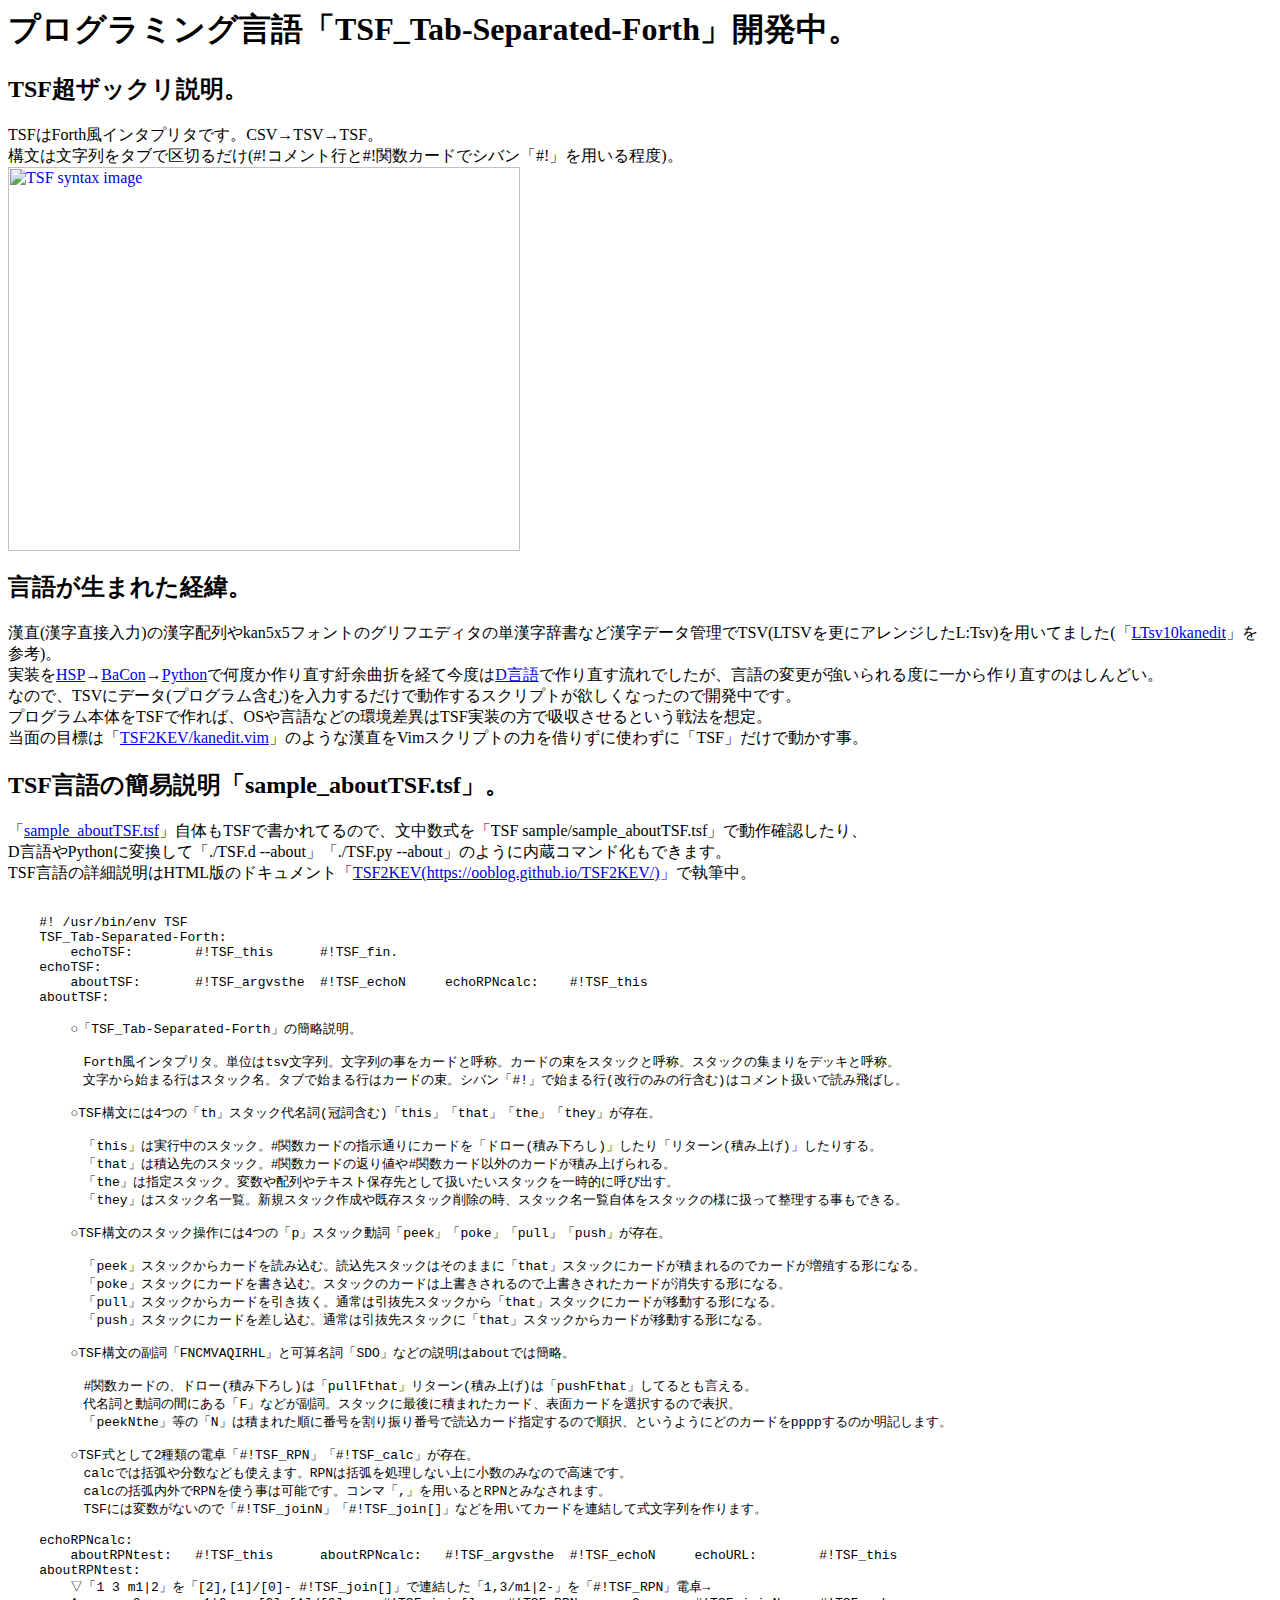
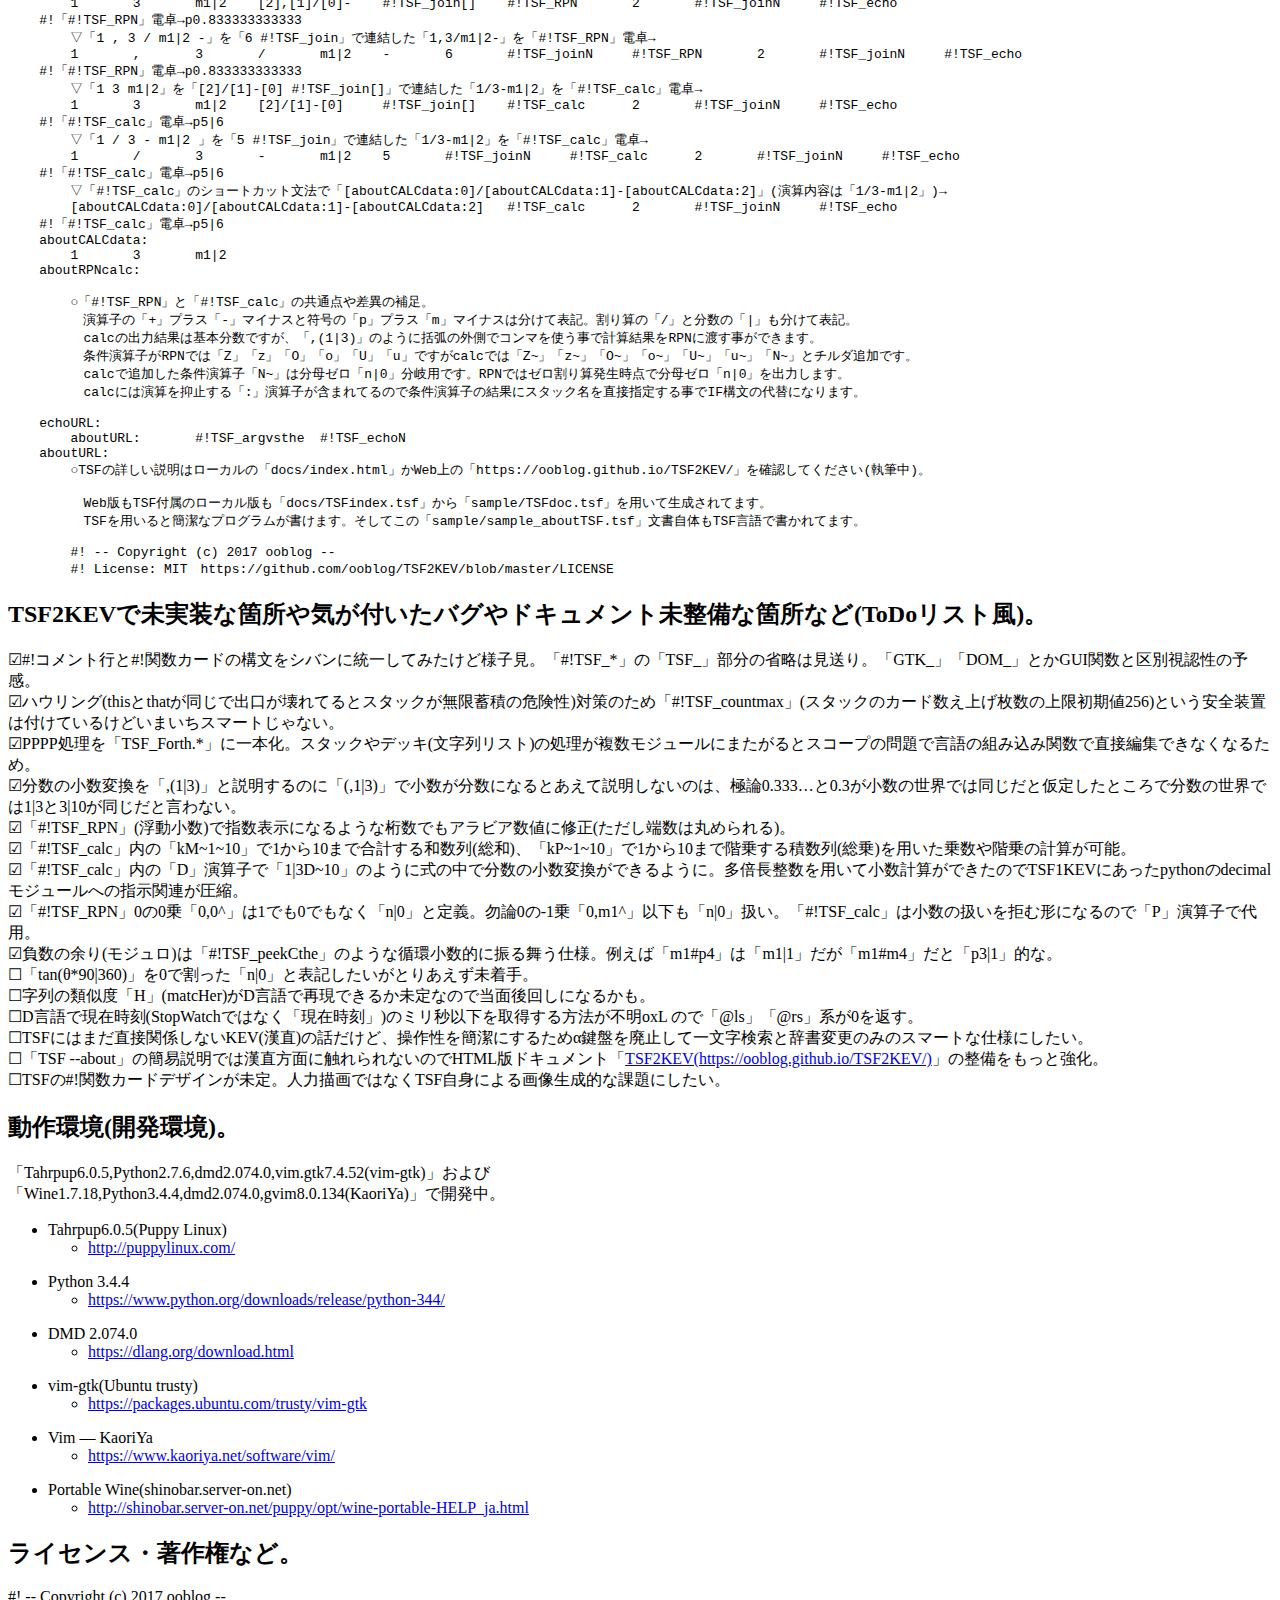
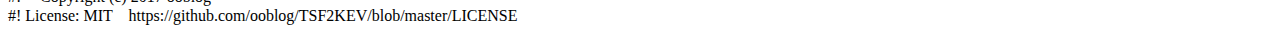
==== debug/README.html @ 9491763d "「TSF_Io.d」「TSF_Io.py」の「TSF_Io_RPN()」と「TSF_Calc.d」「TSF_Calc.py」の「TSF_Calc_multiplication()」でモジュロ「#」演算" ====
<html lang="ja"><head>
 <meta charset="UTF-8" />
 <title>README.md</title>
</head><body>
<h1>プログラミング言語「TSF_Tab-Separated-Forth」開発中。</h1>
<h2>TSF超ザックリ説明。</h2>
<p>
TSFはForth風インタプリタです。CSV→TSV→TSF。<br />
構文は文字列をタブで区切るだけ(#!コメント行と#!関数カードでシバン「#!」を用いる程度)。<br />
<a href="https://github.com/ooblog/TSF2KEV/blob/master/docs/TSF_512x384.png"><img src="https://github.com/ooblog/TSF2KEV/raw/master/docs/TSF_512x384.png" alt="TSF syntax image" title="TSF2KEV/TSF_512x384.png at master ooblog/TSF2KEV" width="512" height="384"></a><br />
</p>
<h2>言語が生まれた経緯。</h2>
<p>
漢直(漢字直接入力)の漢字配列やkan5x5フォントのグリフエディタの単漢字辞書など漢字データ管理でTSV(LTSVを更にアレンジしたL:Tsv)を用いてました(「<a href="https://github.com/ooblog/LTsv10kanedit" title="ooblog/LTsv10kanedit: 「L:Tsv」の読み書きを中心としたモジュール群と漢字入力「kanedit」のPythonによる実装です(準備中)。">LTsv10kanedit</a>」を参考)。<br />
実装を<a href="http://hsp.tv/" title="HSPTV!（HSP( Hot Soup Processor )ソフトウェアの配布）">HSP</a>→<a href="http://www.basic-converter.org/" title="BaCon - BASIC to C converter">BaCon</a>→<a href="https://www.python.org/" title="Welcome to Python.org">Python</a>で何度か作り直す紆余曲折を経て今度は<a href="https://dlang.org/" title="Home - D Programming Language">D言語</a>で作り直す流れでしたが、言語の変更が強いられる度に一から作り直すのはしんどい。<br />
なので、TSVにデータ(プログラム含む)を入力するだけで動作するスクリプトが欲しくなったので開発中です。<br />
プログラム本体をTSFで作れば、OSや言語などの環境差異はTSF実装の方で吸収させるという戦法を想定。<br />
当面の目標は「<a href="https://github.com/ooblog/TSF2KEV/blob/master/KEV2/kanedit.vim" title="TSF2KEV/kanedit.vim at master ooblog/TSF2KEV">TSF2KEV/kanedit.vim</a>」のような漢直をVimスクリプトの力を借りずに使わずに「TSF」だけで動かす事。<br />
</p>
<h2>TSF言語の簡易説明「sample_aboutTSF.tsf」。</h2>
<p>
「<a href="https://github.com/ooblog/TSF2KEV/blob/master/sample/sample_aboutTSF.tsf" title="TSF2KEV/sample_aboutTSF.tsf at master ooblog/TSF2KEV">sample_aboutTSF.tsf</a>」自体もTSFで書かれてるので、文中数式を「TSF sample/sample_aboutTSF.tsf」で動作確認したり、<br />
D言語やPythonに変換して「./TSF.d --about」「./TSF.py --about」のように内蔵コマンド化もできます。<br />
TSF言語の詳細説明はHTML版のドキュメント「<a href="https://ooblog.github.io/TSF2KEV/" title="「TSF2KEV」はプログラミング言語「TSF_Tab-Separated-Forth」のD言語とPythonによる実装です。">TSF2KEV(https://ooblog.github.io/TSF2KEV/)</a>」で執筆中。<br />
</p>
<pre><code>
    #! /usr/bin/env TSF    
    TSF_Tab-Separated-Forth:    
    	echoTSF:	#!TSF_this	#!TSF_fin.    
    echoTSF:    
    	aboutTSF:	#!TSF_argvsthe	#!TSF_echoN	echoRPNcalc:	#!TSF_this    
    aboutTSF:    
    	    
    	○「TSF_Tab-Separated-Forth」の簡略説明。    
    	    
    	　Forth風インタプリタ。単位はtsv文字列。文字列の事をカードと呼称。カードの束をスタックと呼称。スタックの集まりをデッキと呼称。    
    	　文字から始まる行はスタック名。タブで始まる行はカードの束。シバン「#!」で始まる行(改行のみの行含む)はコメント扱いで読み飛ばし。    
    	    
    	○TSF構文には4つの「th」スタック代名詞(冠詞含む)「this」「that」「the」「they」が存在。    
    	    
    	　「this」は実行中のスタック。#関数カードの指示通りにカードを「ドロー(積み下ろし)」したり「リターン(積み上げ)」したりする。    
    	　「that」は積込先のスタック。#関数カードの返り値や#関数カード以外のカードが積み上げられる。    
    	　「the」は指定スタック。変数や配列やテキスト保存先として扱いたいスタックを一時的に呼び出す。    
    	　「they」はスタック名一覧。新規スタック作成や既存スタック削除の時、スタック名一覧自体をスタックの様に扱って整理する事もできる。    
    	    
    	○TSF構文のスタック操作には4つの「p」スタック動詞「peek」「poke」「pull」「push」が存在。    
    	    
    	　「peek」スタックからカードを読み込む。読込先スタックはそのままに「that」スタックにカードが積まれるのでカードが増殖する形になる。    
    	　「poke」スタックにカードを書き込む。スタックのカードは上書きされるので上書きされたカードが消失する形になる。    
    	　「pull」スタックからカードを引き抜く。通常は引抜先スタックから「that」スタックにカードが移動する形になる。    
    	　「push」スタックにカードを差し込む。通常は引抜先スタックに「that」スタックからカードが移動する形になる。    
    	    
    	○TSF構文の副詞「FNCMVAQIRHL」と可算名詞「SDO」などの説明はaboutでは簡略。    
    	    
    	　#関数カードの、ドロー(積み下ろし)は「pullFthat」リターン(積み上げ)は「pushFthat」してるとも言える。    
    	　代名詞と動詞の間にある「F」などが副詞。スタックに最後に積まれたカード、表面カードを選択するので表択。    
    	　「peekNthe」等の「N」は積まれた順に番号を割り振り番号で読込カード指定するので順択、というようにどのカードをppppするのか明記します。    
    	    
    	○TSF式として2種類の電卓「#!TSF_RPN」「#!TSF_calc」が存在。    
    	　calcでは括弧や分数なども使えます。RPNは括弧を処理しない上に小数のみなので高速です。    
    	　calcの括弧内外でRPNを使う事は可能です。コンマ「,」を用いるとRPNとみなされます。    
    	　TSFには変数がないので「#!TSF_joinN」「#!TSF_join[]」などを用いてカードを連結して式文字列を作ります。    
    	    
    echoRPNcalc:    
    	aboutRPNtest:	#!TSF_this	aboutRPNcalc:	#!TSF_argvsthe	#!TSF_echoN	echoURL:	#!TSF_this    
    aboutRPNtest:    
    	▽「1 3 m1|2」を「[2],[1]/[0]- #!TSF_join[]」で連結した「1,3/m1|2-」を「#!TSF_RPN」電卓→    
    	1	3	m1|2	[2],[1]/[0]-	#!TSF_join[]	#!TSF_RPN	2	#!TSF_joinN	#!TSF_echo    
    #!「#!TSF_RPN」電卓→p0.833333333333    
    	▽「1 , 3 / m1|2 -」を「6 #!TSF_join」で連結した「1,3/m1|2-」を「#!TSF_RPN」電卓→    
    	1	,	3	/	m1|2	-	6	#!TSF_joinN	#!TSF_RPN	2	#!TSF_joinN	#!TSF_echo    
    #!「#!TSF_RPN」電卓→p0.833333333333    
    	▽「1 3 m1|2」を「[2]/[1]-[0] #!TSF_join[]」で連結した「1/3-m1|2」を「#!TSF_calc」電卓→    
    	1	3	m1|2	[2]/[1]-[0]	#!TSF_join[]	#!TSF_calc	2	#!TSF_joinN	#!TSF_echo    
    #!「#!TSF_calc」電卓→p5|6    
    	▽「1 / 3 - m1|2 」を「5 #!TSF_join」で連結した「1/3-m1|2」を「#!TSF_calc」電卓→    
    	1	/	3	-	m1|2	5	#!TSF_joinN	#!TSF_calc	2	#!TSF_joinN	#!TSF_echo    
    #!「#!TSF_calc」電卓→p5|6    
    	▽「#!TSF_calc」のショートカット文法で「[aboutCALCdata:0]/[aboutCALCdata:1]-[aboutCALCdata:2]」(演算内容は「1/3-m1|2」)→    
    	[aboutCALCdata:0]/[aboutCALCdata:1]-[aboutCALCdata:2]	#!TSF_calc	2	#!TSF_joinN	#!TSF_echo    
    #!「#!TSF_calc」電卓→p5|6    
    aboutCALCdata:    
    	1	3	m1|2    
    aboutRPNcalc:    
    	    
    	○「#!TSF_RPN」と「#!TSF_calc」の共通点や差異の補足。    
    	　演算子の「+」プラス「-」マイナスと符号の「p」プラス「m」マイナスは分けて表記。割り算の「/」と分数の「|」も分けて表記。    
    	　calcの出力結果は基本分数ですが、「,(1|3)」のように括弧の外側でコンマを使う事で計算結果をRPNに渡す事ができます。    
    	　条件演算子がRPNでは「Z」「z」「O」「o」「U」「u」ですがcalcでは「Z~」「z~」「O~」「o~」「U~」「u~」「N~」とチルダ追加です。    
    	　calcで追加した条件演算子「N~」は分母ゼロ「n|0」分岐用です。RPNではゼロ割り算発生時点で分母ゼロ「n|0」を出力します。    
    	　calcには演算を抑止する「:」演算子が含まれてるので条件演算子の結果にスタック名を直接指定する事でIF構文の代替になります。    
    	    
    echoURL:    
    	aboutURL:	#!TSF_argvsthe	#!TSF_echoN    
    aboutURL:    
    	○TSFの詳しい説明はローカルの「docs/index.html」かWeb上の「https://ooblog.github.io/TSF2KEV/」を確認してください(執筆中)。    
    	    
    	　Web版もTSF付属のローカル版も「docs/TSFindex.tsf」から「sample/TSFdoc.tsf」を用いて生成されてます。    
    	　TSFを用いると簡潔なプログラムが書けます。そしてこの「sample/sample_aboutTSF.tsf」文書自体もTSF言語で書かれてます。    
    	    
    	#! -- Copyright (c) 2017 ooblog --    
    	#! License: MIT　https://github.com/ooblog/TSF2KEV/blob/master/LICENSE
</code></pre>
<h2>TSF2KEVで未実装な箇所や気が付いたバグやドキュメント未整備な箇所など(ToDoリスト風)。</h2>
<p>
☑#!コメント行と#!関数カードの構文をシバンに統一してみたけど様子見。「#!TSF_*」の「TSF_」部分の省略は見送り。「GTK_」「DOM_」とかGUI関数と区別視認性の予感。<br />
☑ハウリング(thisとthatが同じで出口が壊れてるとスタックが無限蓄積の危険性)対策のため「#!TSF_countmax」(スタックのカード数え上げ枚数の上限初期値256)という安全装置は付けているけどいまいちスマートじゃない。<br />
☑PPPP処理を「TSF_Forth.*」に一本化。スタックやデッキ(文字列リスト)の処理が複数モジュールにまたがるとスコープの問題で言語の組み込み関数で直接編集できなくなるため。<br />
☑分数の小数変換を「,(1|3)」と説明するのに「(,1|3)」で小数が分数になるとあえて説明しないのは、極論0.333…と0.3が小数の世界では同じだと仮定したところで分数の世界では1|3と3|10が同じだと言わない。<br />
☑「#!TSF_RPN」(浮動小数)で指数表示になるような桁数でもアラビア数値に修正(ただし端数は丸められる)。<br />
☑「#!TSF_calc」内の「kM&#126;1&#126;10」で1から10まで合計する和数列(総和)、「kP&#126;1&#126;10」で1から10まで階乗する積数列(総乗)を用いた乗数や階乗の計算が可能。<br />
☑「#!TSF_calc」内の「D」演算子で「1|3D&#126;10」のように式の中で分数の小数変換ができるように。多倍長整数を用いて小数計算ができたのでTSF1KEVにあったpythonのdecimalモジュールへの指示関連が圧縮。<br />
☑「#!TSF_RPN」0の0乗「0,0^」は1でも0でもなく「n|0」と定義。勿論0の-1乗「0,m1^」以下も「n|0」扱い。「#!TSF_calc」は小数の扱いを拒む形になるので「P」演算子で代用。<br />
☑負数の余り(モジュロ)は「#!TSF_peekCthe」のような循環小数的に振る舞う仕様。例えば「m1#p4」は「m1|1」だが「m1#m4」だと「p3|1」的な。<br />
☐「tan(θ*90|360)」を0で割った「n|0」と表記したいがとりあえず未着手。<br />
☐字列の類似度「H」(matcHer)がD言語で再現できるか未定なので当面後回しになるかも。<br />
☐D言語で現在時刻(StopWatchではなく「現在時刻」)のミリ秒以下を取得する方法が不明oxL ので「@ls」「@rs」系が0を返す。<br />
☐TSFにはまだ直接関係しないKEV(漢直)の話だけど、操作性を簡潔にするためα鍵盤を廃止して一文字検索と辞書変更のみのスマートな仕様にしたい。<br />
☐「TSF --about」の簡易説明では漢直方面に触れられないのでHTML版ドキュメント「<a href="https://ooblog.github.io/TSF2KEV/" title="「TSF2KEV」はプログラミング言語「TSF_Tab-Separated-Forth」のD言語とPythonによる実装です。">TSF2KEV(https://ooblog.github.io/TSF2KEV/)</a>」の整備をもっと強化。<br />
☐TSFの#!関数カードデザインが未定。人力描画ではなくTSF自身による画像生成的な課題にしたい。<br />
</p>
<h2>動作環境(開発環境)。</h2>
<p>
「Tahrpup6.0.5,Python2.7.6,dmd2.074.0,vim.gtk7.4.52(vim-gtk)」および<br />
「Wine1.7.18,Python3.4.4,dmd2.074.0,gvim8.0.134(KaoriYa)」で開発中。<br />
</p>
<ul><li>Tahrpup6.0.5(Puppy Linux)<ul><li><a href="http://puppylinux.com/" title="Puppy Linux Home">http://puppylinux.com/</a></li></ul></li></ul>
<ul><li>Python 3.4.4<ul><li><a href="https://www.python.org/downloads/release/python-344/" title="Python Release Python 3.4.4 | Python.org">https://www.python.org/downloads/release/python-344/</a></li></ul></li></ul>
<ul><li>DMD 2.074.0<ul><li><a href="https://dlang.org/download.html" title="Downloads - D Programming Language">https://dlang.org/download.html</a></li></ul></li></ul>
<ul><li>vim-gtk(Ubuntu trusty)<ul><li><a href="https://packages.ubuntu.com/trusty/vim-gtk" title="Ubuntu – trusty の vim-gtk パッケージに関する詳細">https://packages.ubuntu.com/trusty/vim-gtk</a></li></ul></li></ul>
<ul><li>Vim — KaoriYa<ul><li><a href="https://www.kaoriya.net/software/vim/" title="Vim — KaoriYa">https://www.kaoriya.net/software/vim/</a></li></ul></li></ul>
<ul><li>Portable Wine(shinobar.server-on.net)<ul><li><a href="http://shinobar.server-on.net/puppy/opt/wine-portable-HELP_ja.html" title="Portable Wine">http://shinobar.server-on.net/puppy/opt/wine-portable-HELP_ja.html</a></li></ul></li></ul>

<h2>ライセンス・著作権など。</h2>
<p>
&#35;! -- Copyright (c) 2017 ooblog --<br />
&#35;! License: MIT　https://github.com/ooblog/TSF2KEV/blob/master/LICENSE<br />
</p>
</body></html>
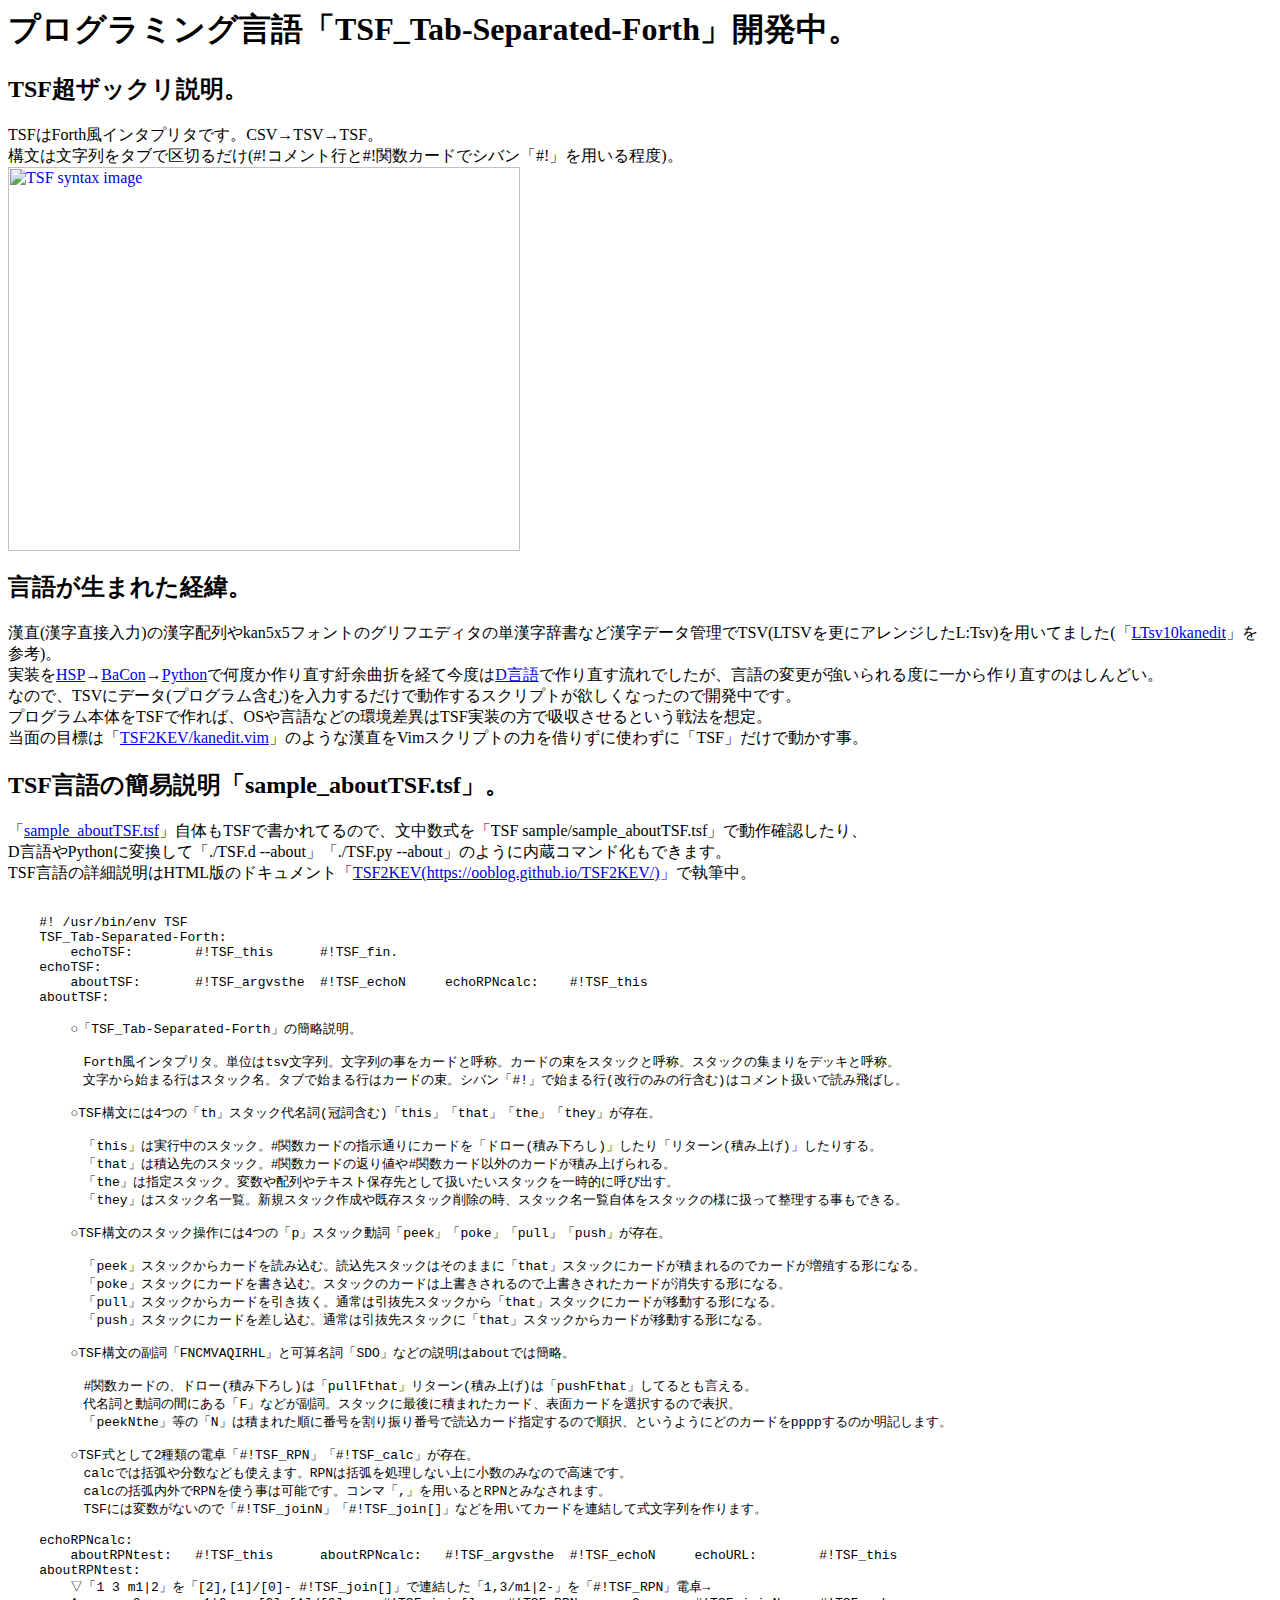
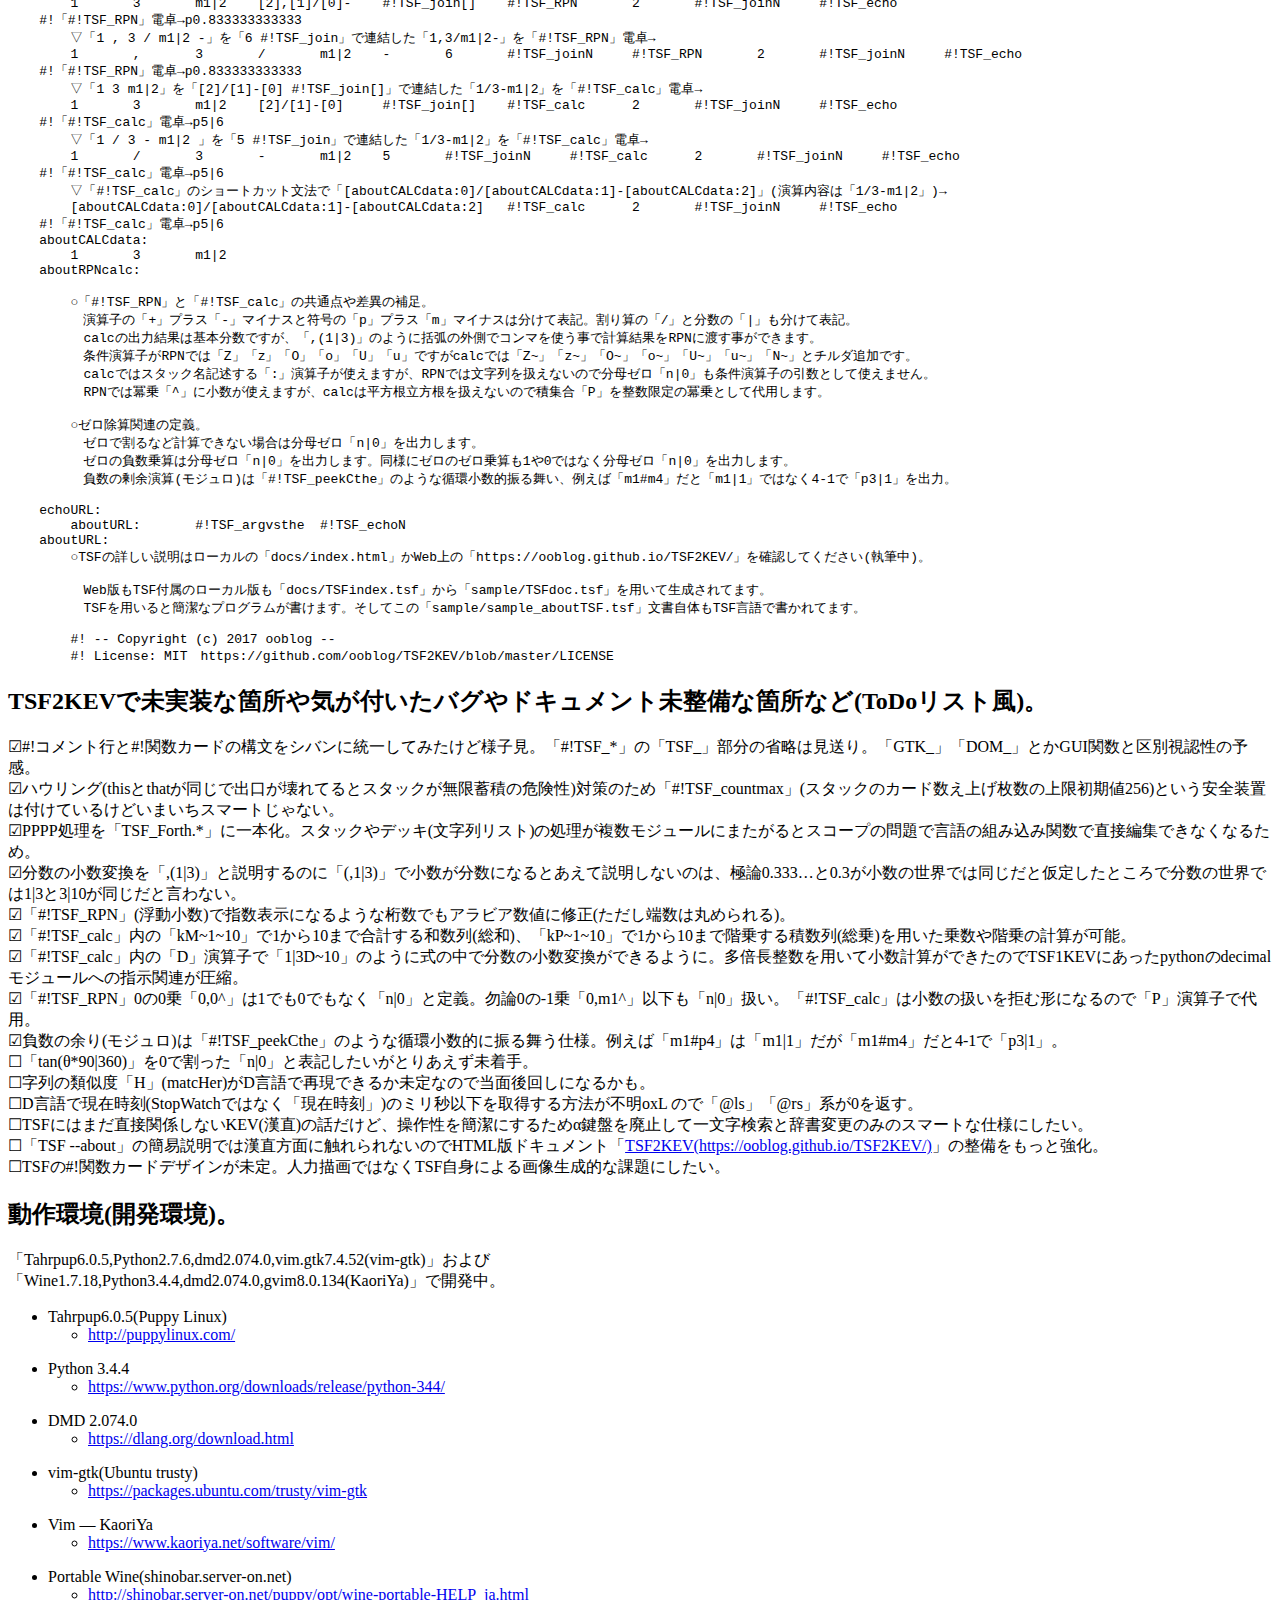
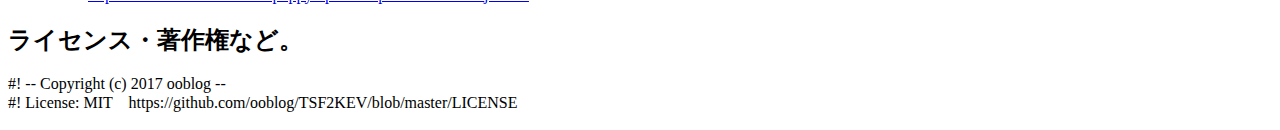
==== commit 07f5d247: "「sample/sample_aboutTSF.tsf」(「README.md」含む)に「ゼロ除算関連の定義」説明追加。「TSF_Forth_cardsFNCMVA()」内の「C」でabs漏れ補修。「" ====
--- a/debug/README.html
+++ b/debug/README.html
@@ -87,8 +87,13 @@
     	　演算子の「+」プラス「-」マイナスと符号の「p」プラス「m」マイナスは分けて表記。割り算の「/」と分数の「|」も分けて表記。    
     	　calcの出力結果は基本分数ですが、「,(1|3)」のように括弧の外側でコンマを使う事で計算結果をRPNに渡す事ができます。    
     	　条件演算子がRPNでは「Z」「z」「O」「o」「U」「u」ですがcalcでは「Z~」「z~」「O~」「o~」「U~」「u~」「N~」とチルダ追加です。    
-    	　calcで追加した条件演算子「N~」は分母ゼロ「n|0」分岐用です。RPNではゼロ割り算発生時点で分母ゼロ「n|0」を出力します。    
-    	　calcには演算を抑止する「:」演算子が含まれてるので条件演算子の結果にスタック名を直接指定する事でIF構文の代替になります。    
+    	　calcではスタック名記述する「:」演算子が使えますが、RPNでは文字列を扱えないので分母ゼロ「n|0」も条件演算子の引数として使えません。    
+    	　RPNでは冪乗「^」に小数が使えますが、calcは平方根立方根を扱えないので積集合「P」を整数限定の冪乗として代用します。    
+    	    
+    	○ゼロ除算関連の定義。    
+    	　ゼロで割るなど計算できない場合は分母ゼロ「n|0」を出力します。    
+    	　ゼロの負数乗算は分母ゼロ「n|0」を出力します。同様にゼロのゼロ乗算も1や0ではなく分母ゼロ「n|0」を出力します。    
+    	　負数の剰余演算(モジュロ)は「#!TSF_peekCthe」のような循環小数的振る舞い、例えば「m1#m4」だと「m1|1」ではなく4-1で「p3|1」を出力。    
     	    
     echoURL:    
     	aboutURL:	#!TSF_argvsthe	#!TSF_echoN    
@@ -111,7 +116,7 @@
 ☑「#!TSF_calc」内の「kM&#126;1&#126;10」で1から10まで合計する和数列(総和)、「kP&#126;1&#126;10」で1から10まで階乗する積数列(総乗)を用いた乗数や階乗の計算が可能。<br />
 ☑「#!TSF_calc」内の「D」演算子で「1|3D&#126;10」のように式の中で分数の小数変換ができるように。多倍長整数を用いて小数計算ができたのでTSF1KEVにあったpythonのdecimalモジュールへの指示関連が圧縮。<br />
 ☑「#!TSF_RPN」0の0乗「0,0^」は1でも0でもなく「n|0」と定義。勿論0の-1乗「0,m1^」以下も「n|0」扱い。「#!TSF_calc」は小数の扱いを拒む形になるので「P」演算子で代用。<br />
-☑負数の余り(モジュロ)は「#!TSF_peekCthe」のような循環小数的に振る舞う仕様。例えば「m1#p4」は「m1|1」だが「m1#m4」だと「p3|1」的な。<br />
+☑負数の余り(モジュロ)は「#!TSF_peekCthe」のような循環小数的に振る舞う仕様。例えば「m1#p4」は「m1|1」だが「m1#m4」だと4-1で「p3|1」。<br />
 ☐「tan(θ*90|360)」を0で割った「n|0」と表記したいがとりあえず未着手。<br />
 ☐字列の類似度「H」(matcHer)がD言語で再現できるか未定なので当面後回しになるかも。<br />
 ☐D言語で現在時刻(StopWatchではなく「現在時刻」)のミリ秒以下を取得する方法が不明oxL ので「@ls」「@rs」系が0を返す。<br />
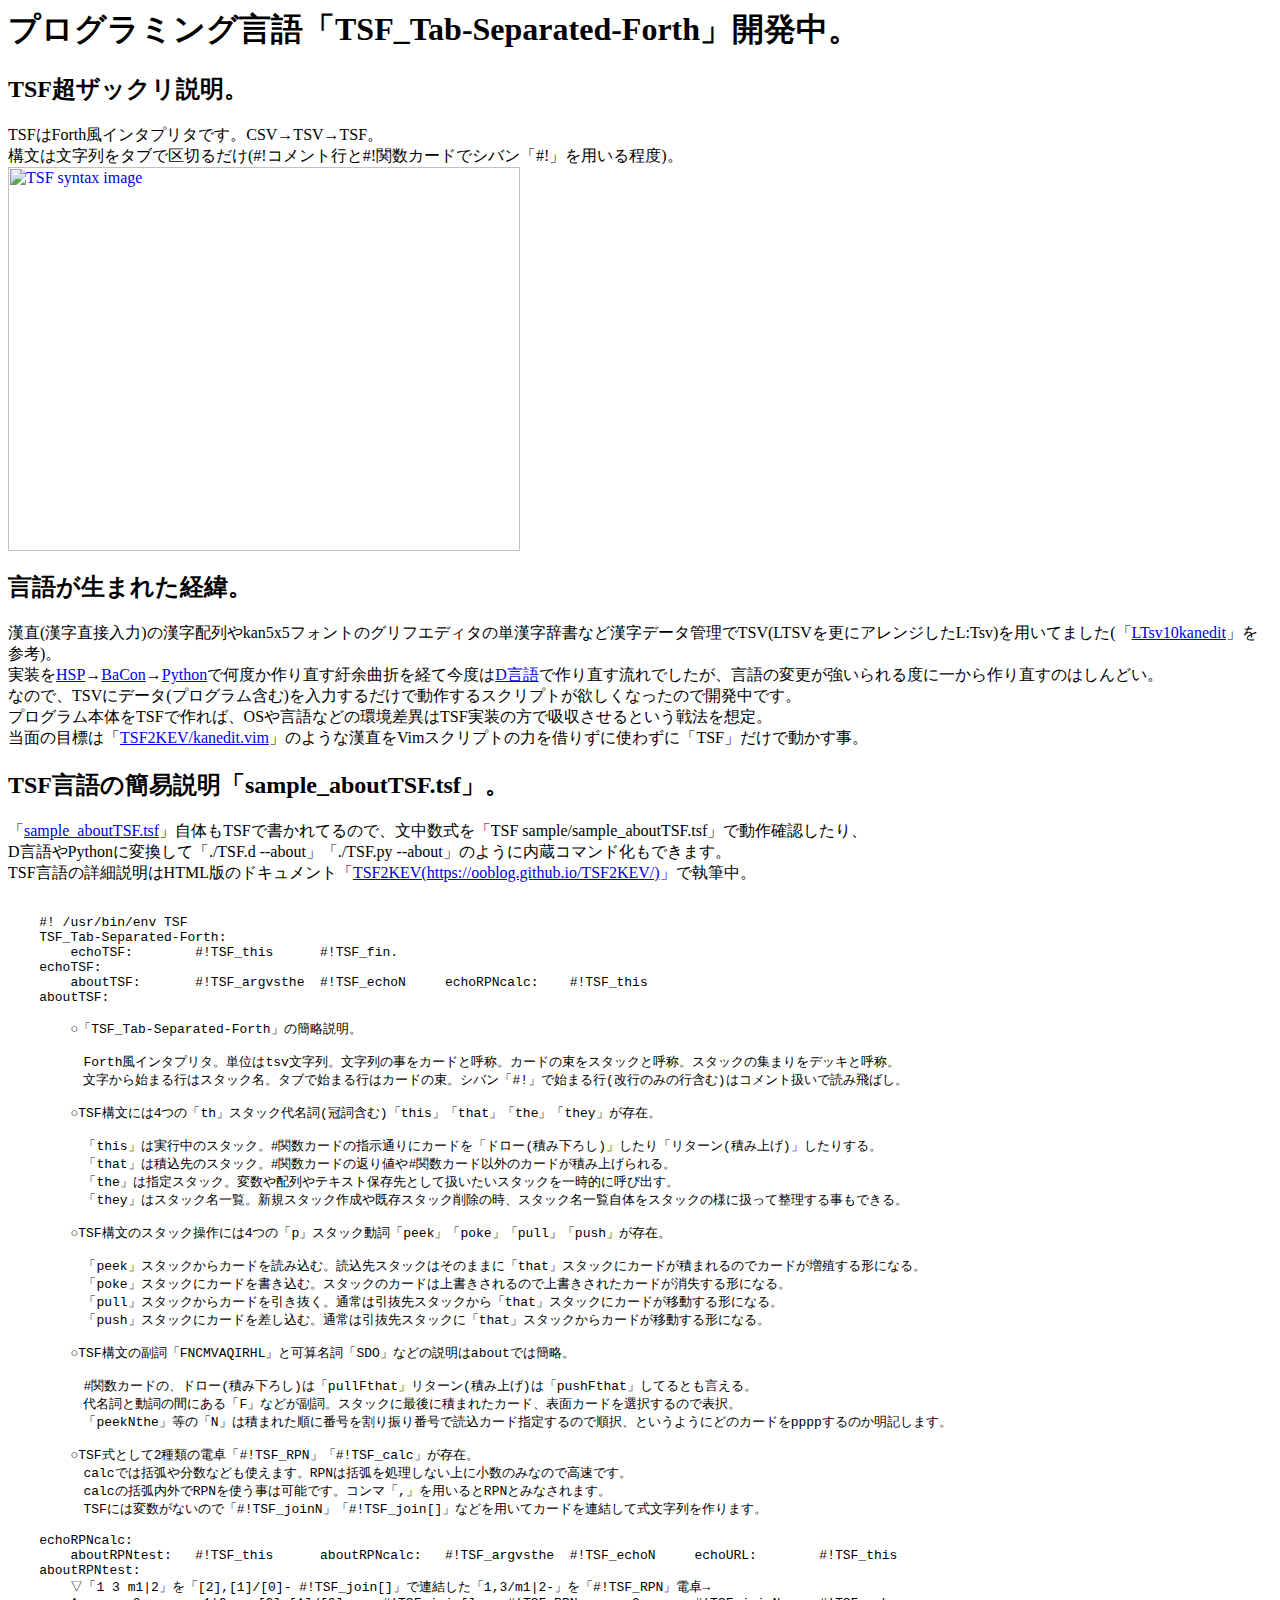
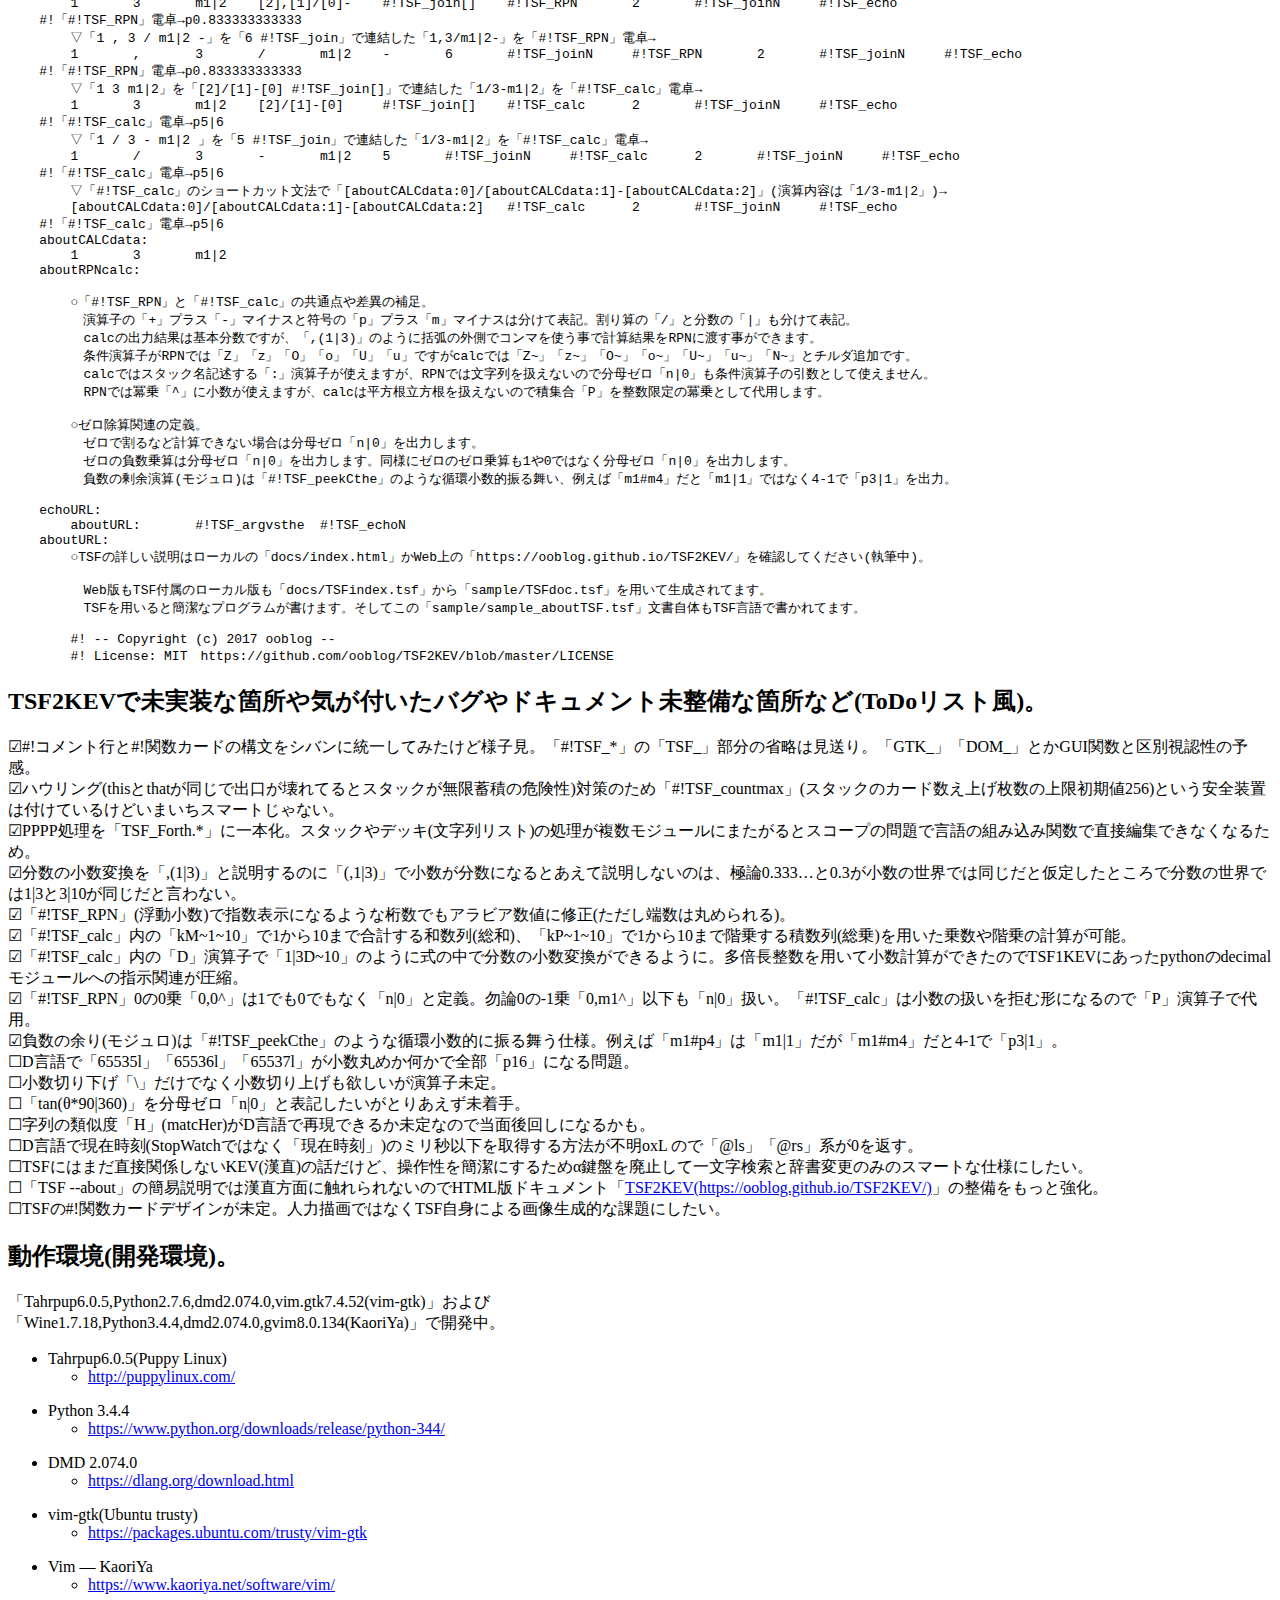
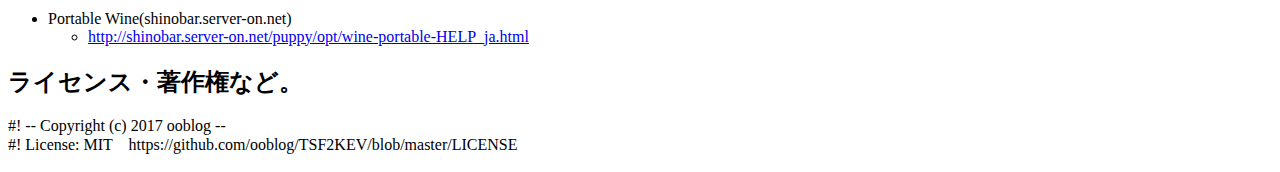
==== commit 2733ffc4: "「TSF_Io.d」「TSF_Io.py」の「TSF_Io_RPN()」でアークコサインを「c」にすると16進数と衝突するので「r」表記。平方根で0未満、対数で0以下、アークサインアークコサインでプラ" ====
--- a/debug/README.html
+++ b/debug/README.html
@@ -117,7 +117,9 @@
 ☑「#!TSF_calc」内の「D」演算子で「1|3D&#126;10」のように式の中で分数の小数変換ができるように。多倍長整数を用いて小数計算ができたのでTSF1KEVにあったpythonのdecimalモジュールへの指示関連が圧縮。<br />
 ☑「#!TSF_RPN」0の0乗「0,0^」は1でも0でもなく「n|0」と定義。勿論0の-1乗「0,m1^」以下も「n|0」扱い。「#!TSF_calc」は小数の扱いを拒む形になるので「P」演算子で代用。<br />
 ☑負数の余り(モジュロ)は「#!TSF_peekCthe」のような循環小数的に振る舞う仕様。例えば「m1#p4」は「m1|1」だが「m1#m4」だと4-1で「p3|1」。<br />
-☐「tan(θ*90|360)」を0で割った「n|0」と表記したいがとりあえず未着手。<br />
+☐D言語で「65535l」「65536l」「65537l」が小数丸めか何かで全部「p16」になる問題。<br />
+☐小数切り下げ「\」だけでなく小数切り上げも欲しいが演算子未定。<br />
+☐「tan(θ*90|360)」を分母ゼロ「n|0」と表記したいがとりあえず未着手。<br />
 ☐字列の類似度「H」(matcHer)がD言語で再現できるか未定なので当面後回しになるかも。<br />
 ☐D言語で現在時刻(StopWatchではなく「現在時刻」)のミリ秒以下を取得する方法が不明oxL ので「@ls」「@rs」系が0を返す。<br />
 ☐TSFにはまだ直接関係しないKEV(漢直)の話だけど、操作性を簡潔にするためα鍵盤を廃止して一文字検索と辞書変更のみのスマートな仕様にしたい。<br />
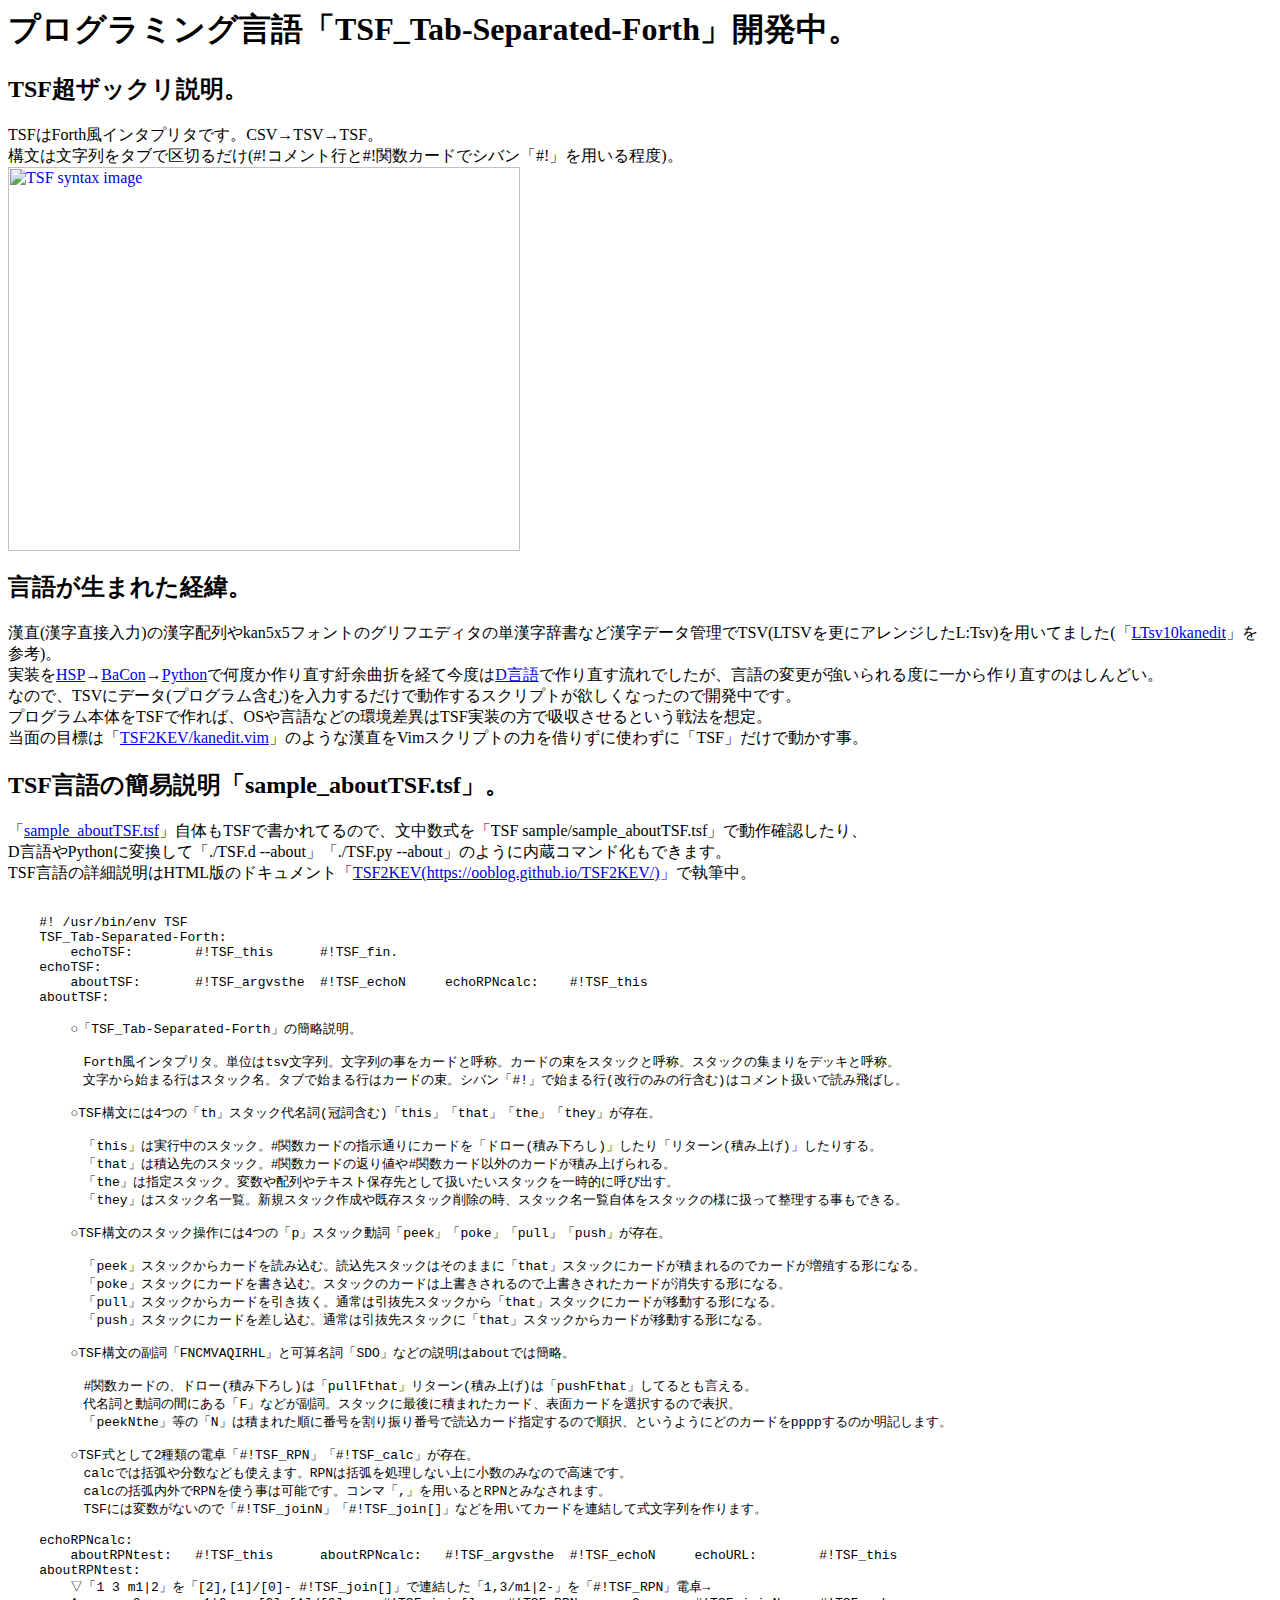
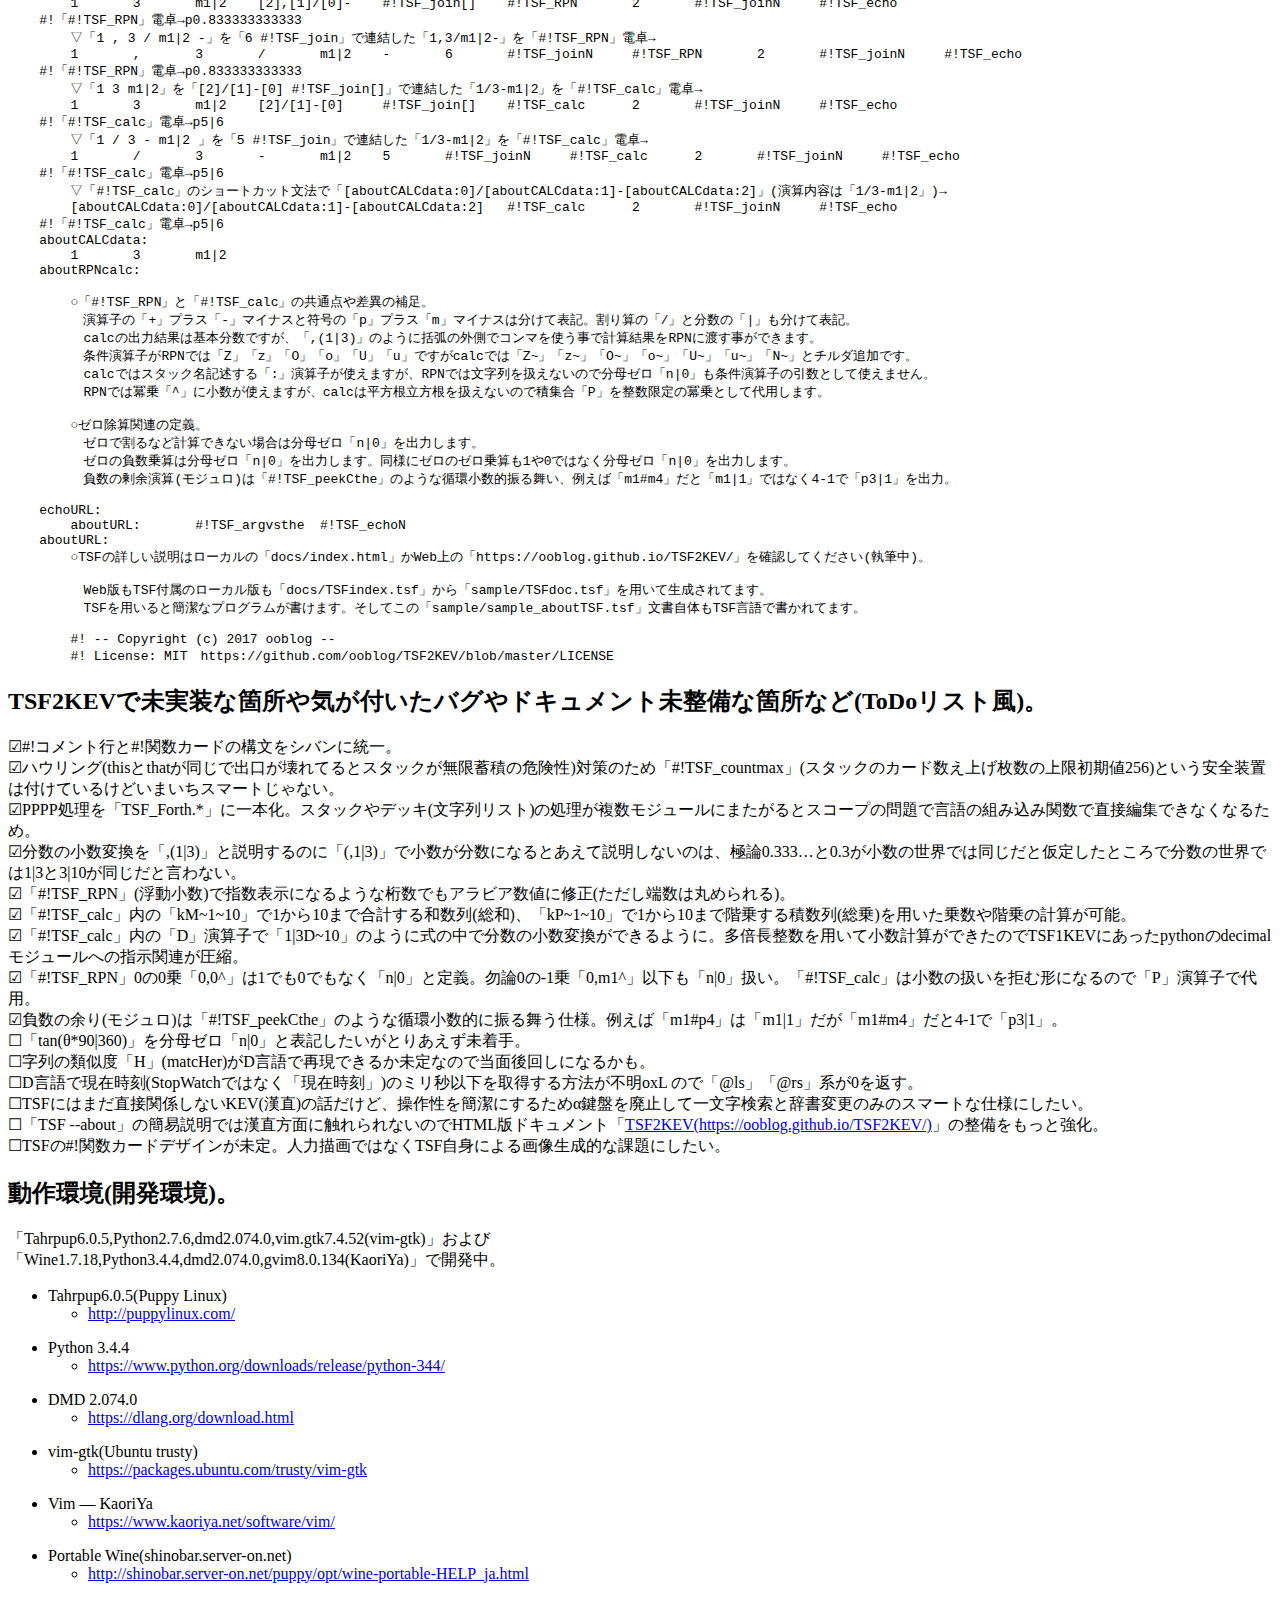
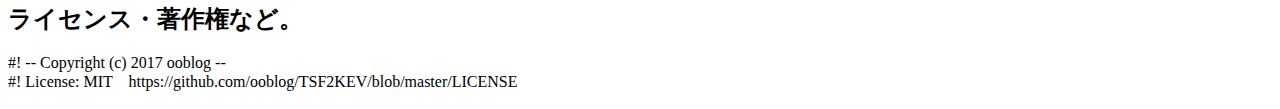
==== commit 14b0744d: "「docs/forth.html」の「TSF_Forth.d」関数名インポートで「//#TSFdoc:」が不適切だった箇所をとりあえず修正。関数と一緒にグローバル変数が混入してる問題は未修正。" ====
--- a/debug/README.html
+++ b/debug/README.html
@@ -108,7 +108,7 @@
 </code></pre>
 <h2>TSF2KEVで未実装な箇所や気が付いたバグやドキュメント未整備な箇所など(ToDoリスト風)。</h2>
 <p>
-☑#!コメント行と#!関数カードの構文をシバンに統一してみたけど様子見。「#!TSF_*」の「TSF_」部分の省略は見送り。「GTK_」「DOM_」とかGUI関数と区別視認性の予感。<br />
+☑#!コメント行と#!関数カードの構文をシバンに統一。<br />
 ☑ハウリング(thisとthatが同じで出口が壊れてるとスタックが無限蓄積の危険性)対策のため「#!TSF_countmax」(スタックのカード数え上げ枚数の上限初期値256)という安全装置は付けているけどいまいちスマートじゃない。<br />
 ☑PPPP処理を「TSF_Forth.*」に一本化。スタックやデッキ(文字列リスト)の処理が複数モジュールにまたがるとスコープの問題で言語の組み込み関数で直接編集できなくなるため。<br />
 ☑分数の小数変換を「,(1|3)」と説明するのに「(,1|3)」で小数が分数になるとあえて説明しないのは、極論0.333…と0.3が小数の世界では同じだと仮定したところで分数の世界では1|3と3|10が同じだと言わない。<br />
@@ -117,8 +117,6 @@
 ☑「#!TSF_calc」内の「D」演算子で「1|3D&#126;10」のように式の中で分数の小数変換ができるように。多倍長整数を用いて小数計算ができたのでTSF1KEVにあったpythonのdecimalモジュールへの指示関連が圧縮。<br />
 ☑「#!TSF_RPN」0の0乗「0,0^」は1でも0でもなく「n|0」と定義。勿論0の-1乗「0,m1^」以下も「n|0」扱い。「#!TSF_calc」は小数の扱いを拒む形になるので「P」演算子で代用。<br />
 ☑負数の余り(モジュロ)は「#!TSF_peekCthe」のような循環小数的に振る舞う仕様。例えば「m1#p4」は「m1|1」だが「m1#m4」だと4-1で「p3|1」。<br />
-☐D言語で「65535l」「65536l」「65537l」が小数丸めか何かで全部「p16」になる問題。<br />
-☐小数切り下げ「\」だけでなく小数切り上げも欲しいが演算子未定。<br />
 ☐「tan(θ*90|360)」を分母ゼロ「n|0」と表記したいがとりあえず未着手。<br />
 ☐字列の類似度「H」(matcHer)がD言語で再現できるか未定なので当面後回しになるかも。<br />
 ☐D言語で現在時刻(StopWatchではなく「現在時刻」)のミリ秒以下を取得する方法が不明oxL ので「@ls」「@rs」系が0を返す。<br />
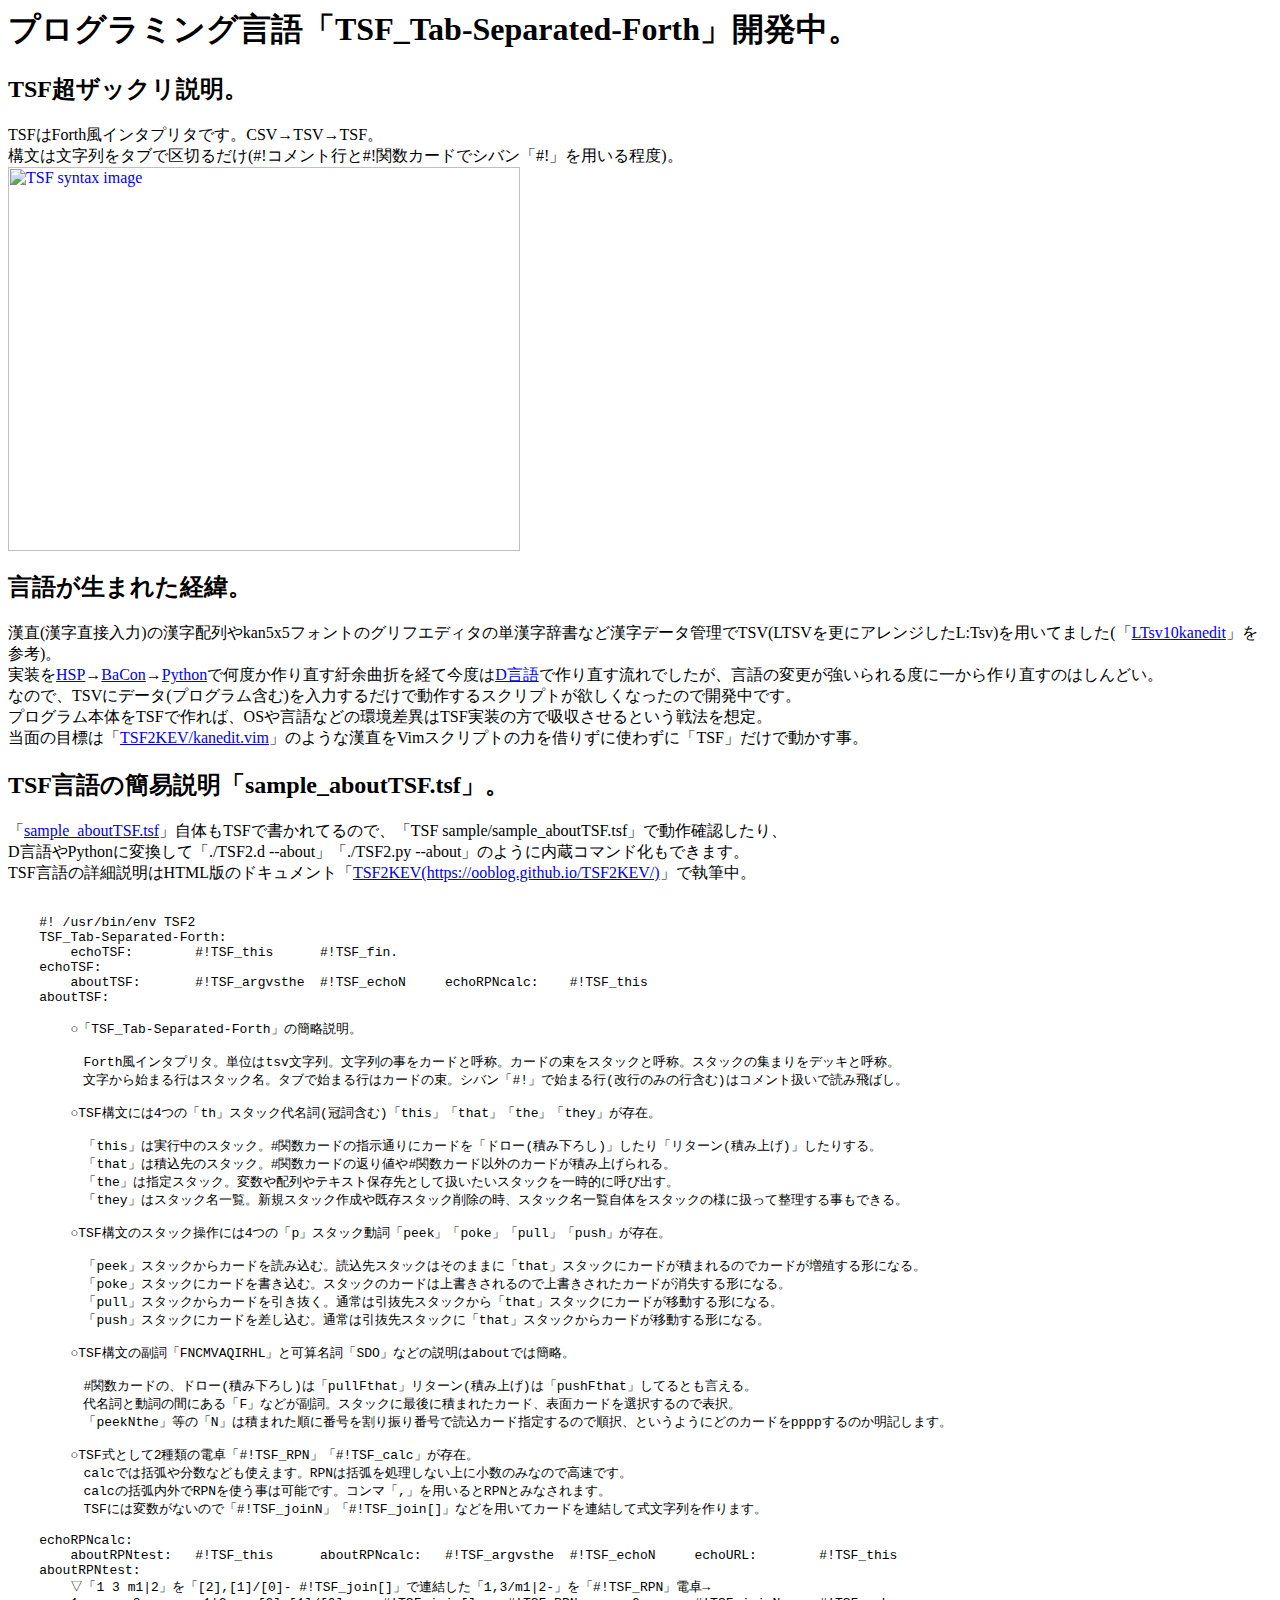
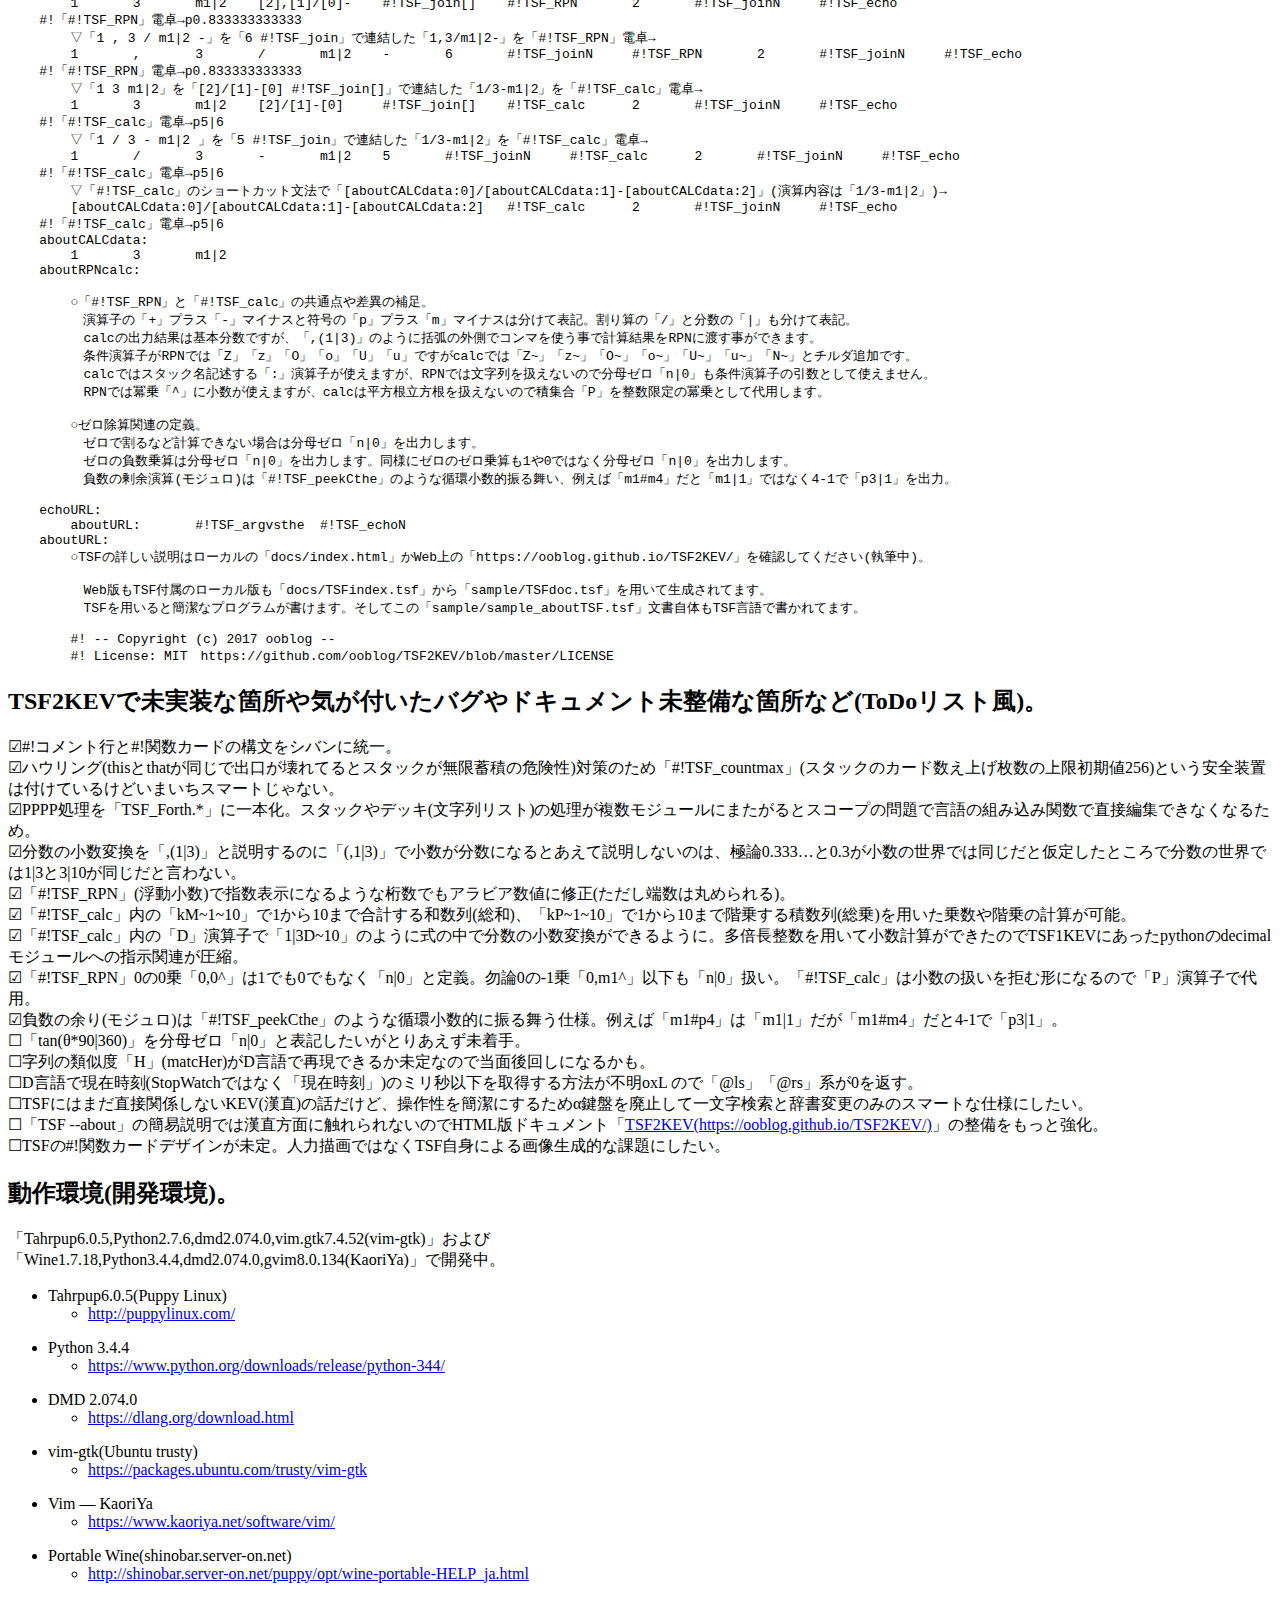
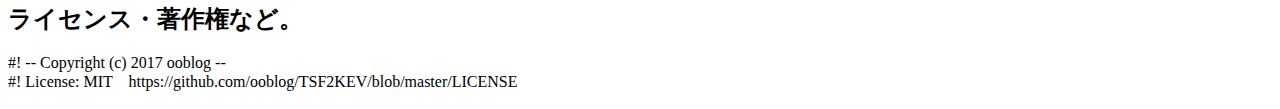
==== commit 186c0f24: "「TSF2.d」「TSF2.py」および「sample/」「docs/」のTSFコマンドもTSF2に修正。" ====
--- a/debug/README.html
+++ b/debug/README.html
@@ -19,12 +19,12 @@
 </p>
 <h2>TSF言語の簡易説明「sample_aboutTSF.tsf」。</h2>
 <p>
-「<a href="https://github.com/ooblog/TSF2KEV/blob/master/sample/sample_aboutTSF.tsf" title="TSF2KEV/sample_aboutTSF.tsf at master ooblog/TSF2KEV">sample_aboutTSF.tsf</a>」自体もTSFで書かれてるので、文中数式を「TSF sample/sample_aboutTSF.tsf」で動作確認したり、<br />
-D言語やPythonに変換して「./TSF.d --about」「./TSF.py --about」のように内蔵コマンド化もできます。<br />
+「<a href="https://github.com/ooblog/TSF2KEV/blob/master/sample/sample_aboutTSF.tsf" title="TSF2KEV/sample_aboutTSF.tsf at master ooblog/TSF2KEV">sample_aboutTSF.tsf</a>」自体もTSFで書かれてるので、「TSF sample/sample_aboutTSF.tsf」で動作確認したり、<br />
+D言語やPythonに変換して「./TSF2.d --about」「./TSF2.py --about」のように内蔵コマンド化もできます。<br />
 TSF言語の詳細説明はHTML版のドキュメント「<a href="https://ooblog.github.io/TSF2KEV/" title="「TSF2KEV」はプログラミング言語「TSF_Tab-Separated-Forth」のD言語とPythonによる実装です。">TSF2KEV(https://ooblog.github.io/TSF2KEV/)</a>」で執筆中。<br />
 </p>
 <pre><code>
-    #! /usr/bin/env TSF    
+    #! /usr/bin/env TSF2    
     TSF_Tab-Separated-Forth:    
     	echoTSF:	#!TSF_this	#!TSF_fin.    
     echoTSF:    
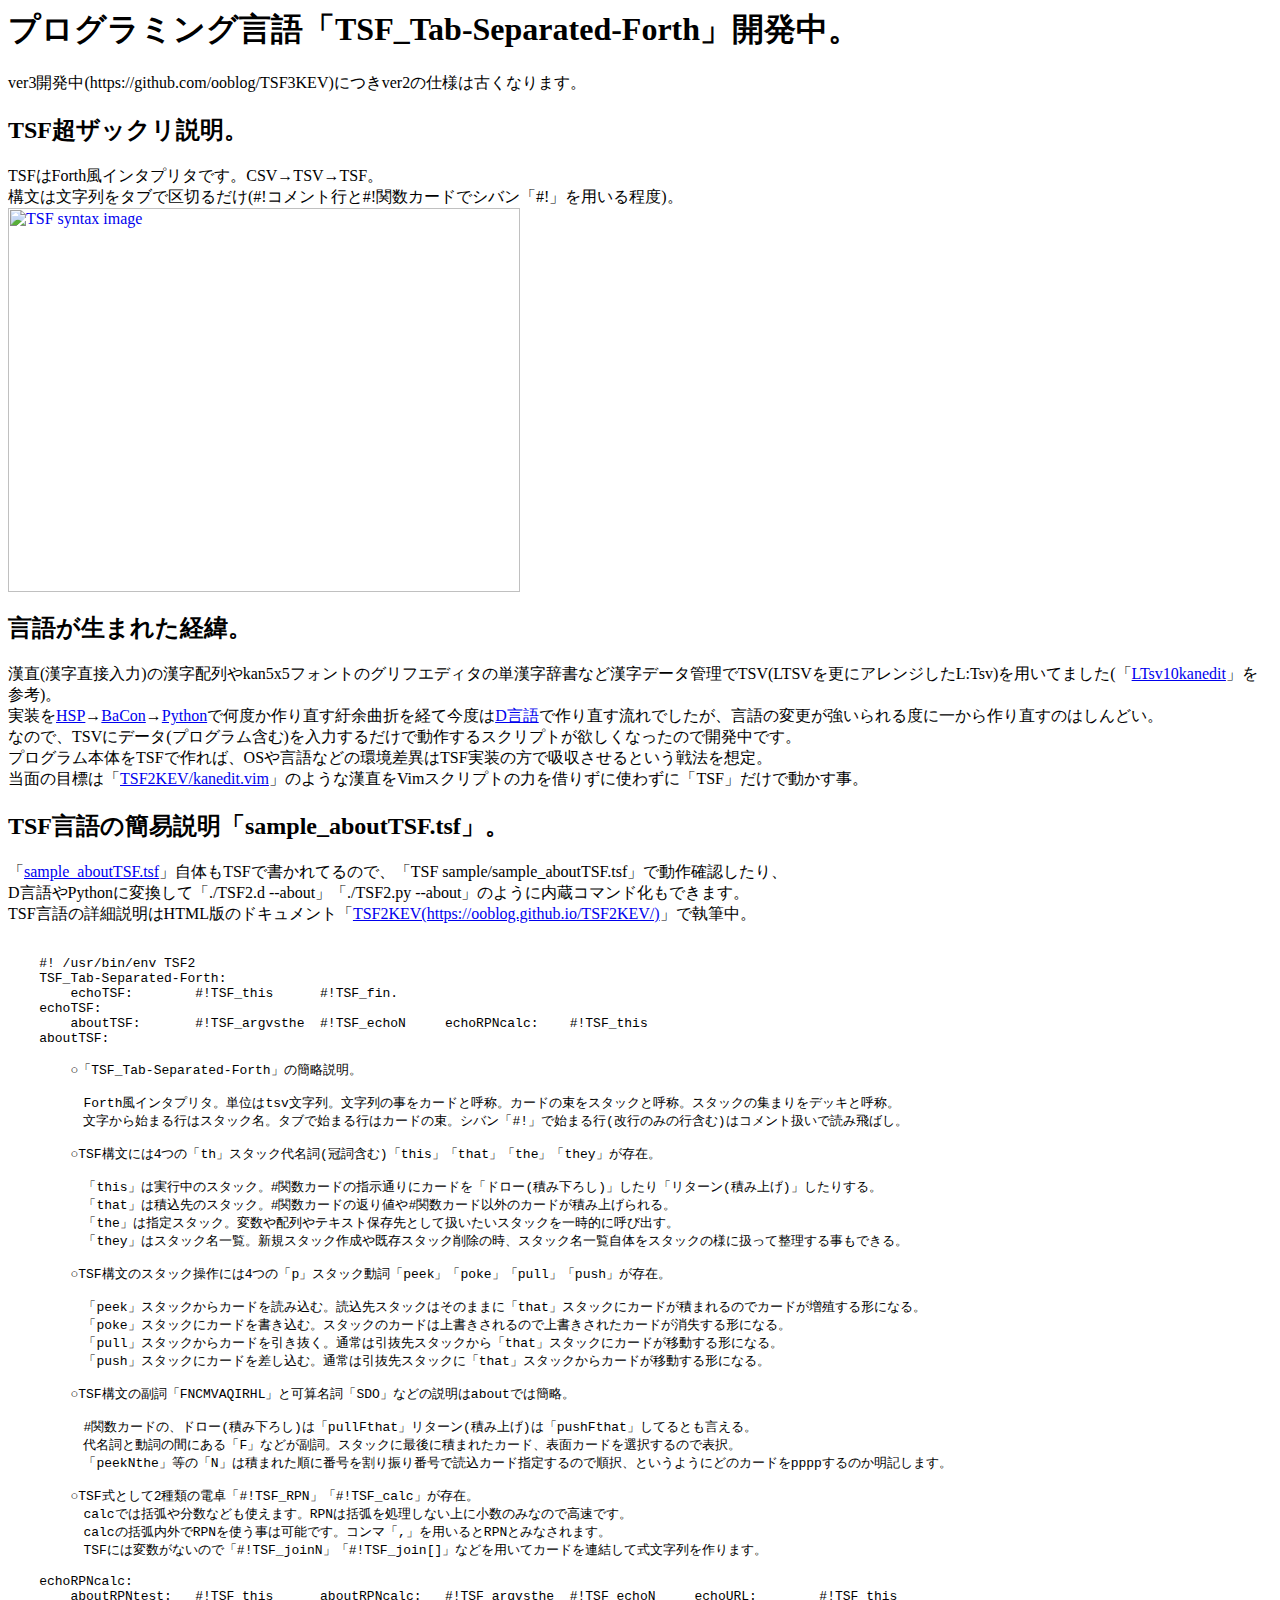
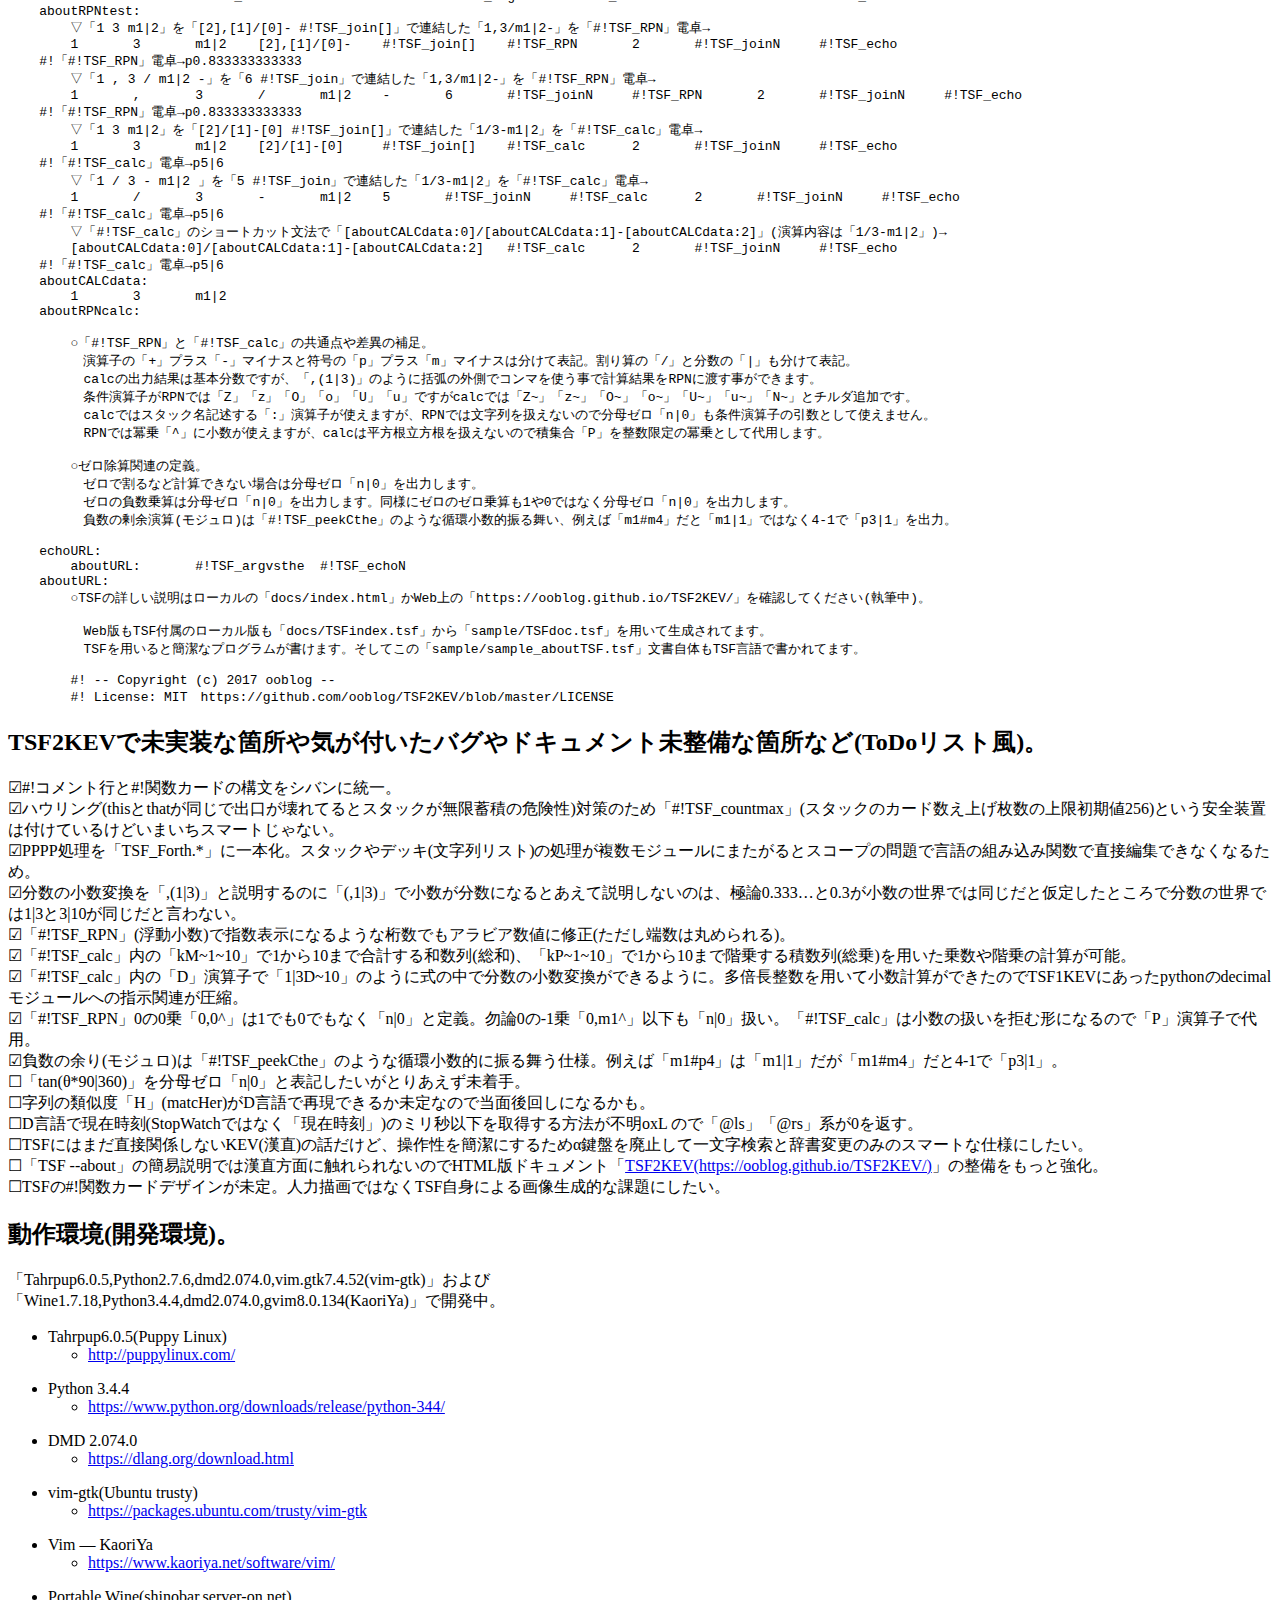
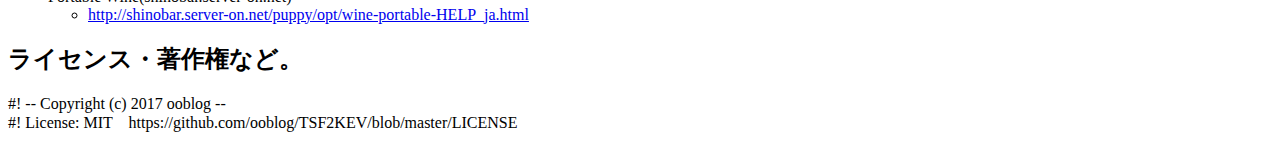
==== commit f329da1b: "各ドキュメントにver3告知や「https://github.com/ooblog/TSF3KEV」へのリンクを追記。" ====
--- a/debug/README.html
+++ b/debug/README.html
@@ -3,6 +3,9 @@
  <title>README.md</title>
 </head><body>
 <h1>プログラミング言語「TSF_Tab-Separated-Forth」開発中。</h1>
+<p>
+ver3開発中(https://github.com/ooblog/TSF3KEV)につきver2の仕様は古くなります。<br>
+</p>
 <h2>TSF超ザックリ説明。</h2>
 <p>
 TSFはForth風インタプリタです。CSV→TSV→TSF。<br />
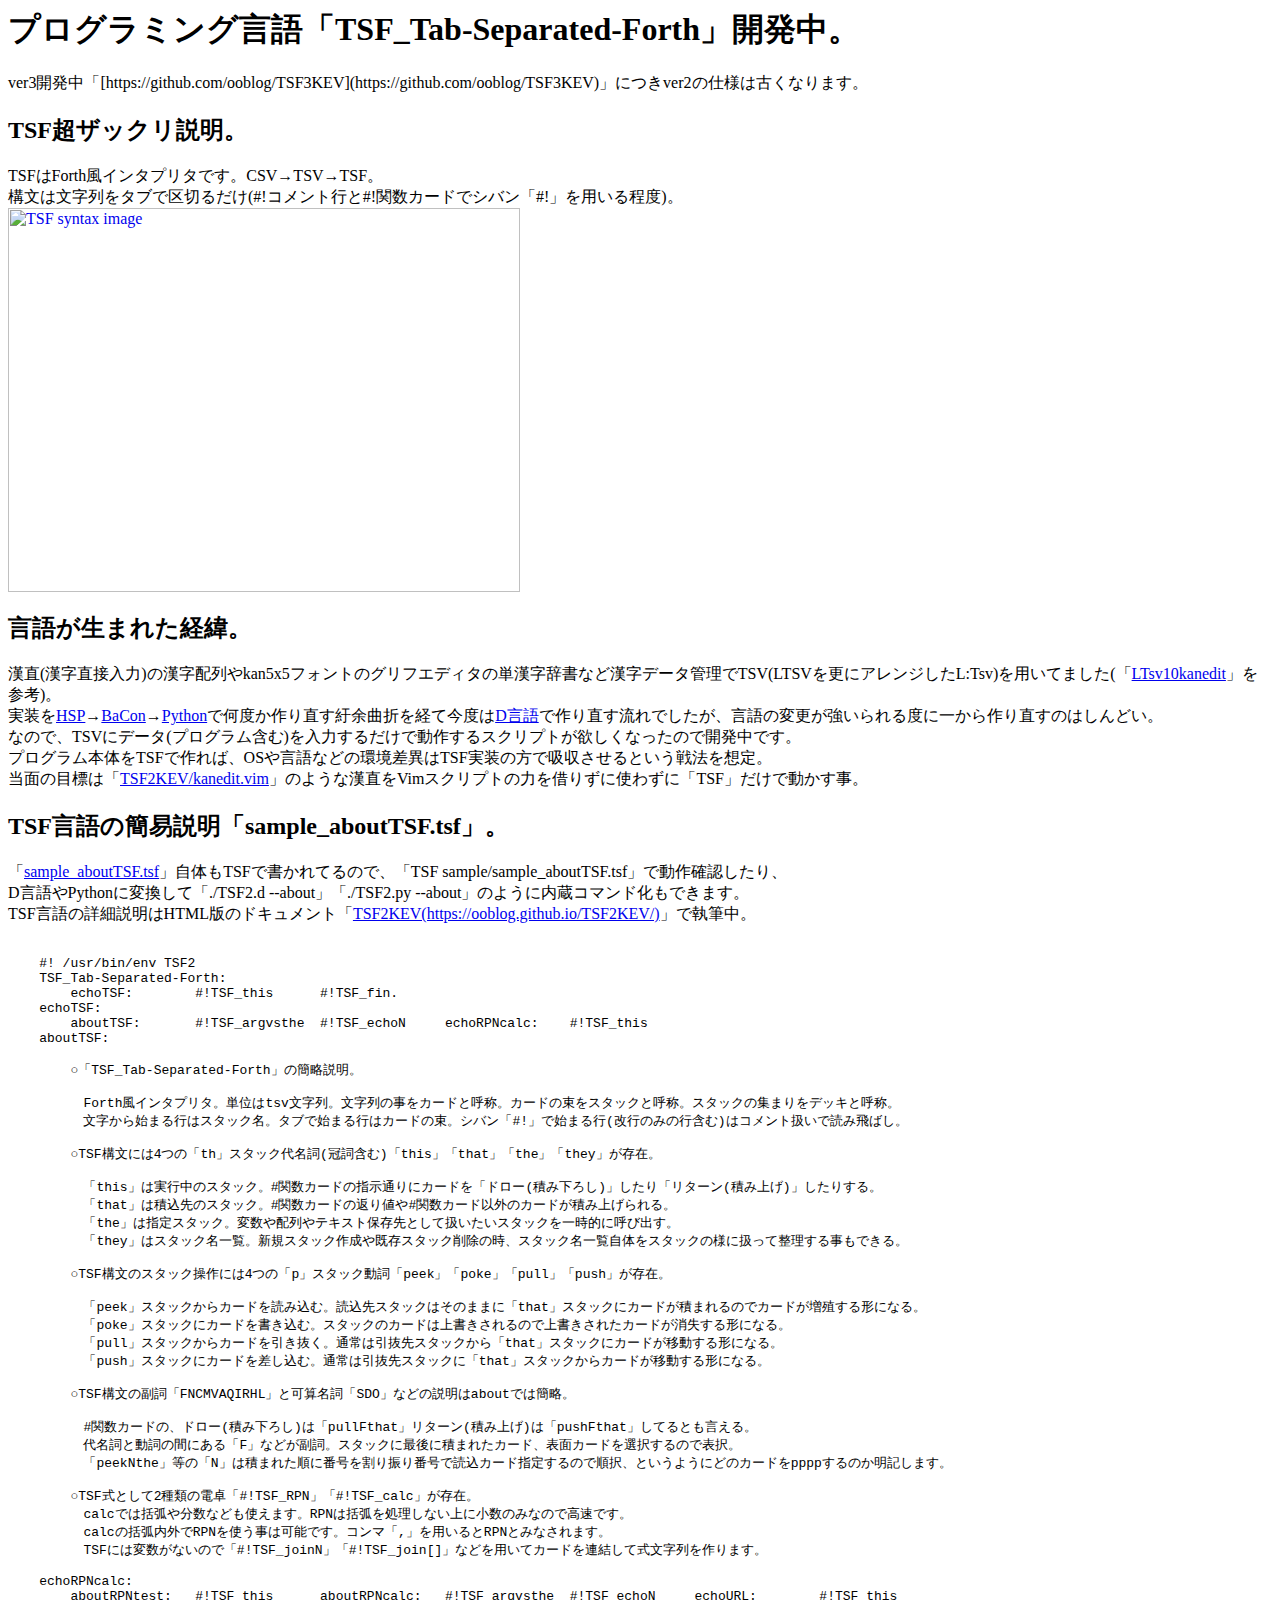
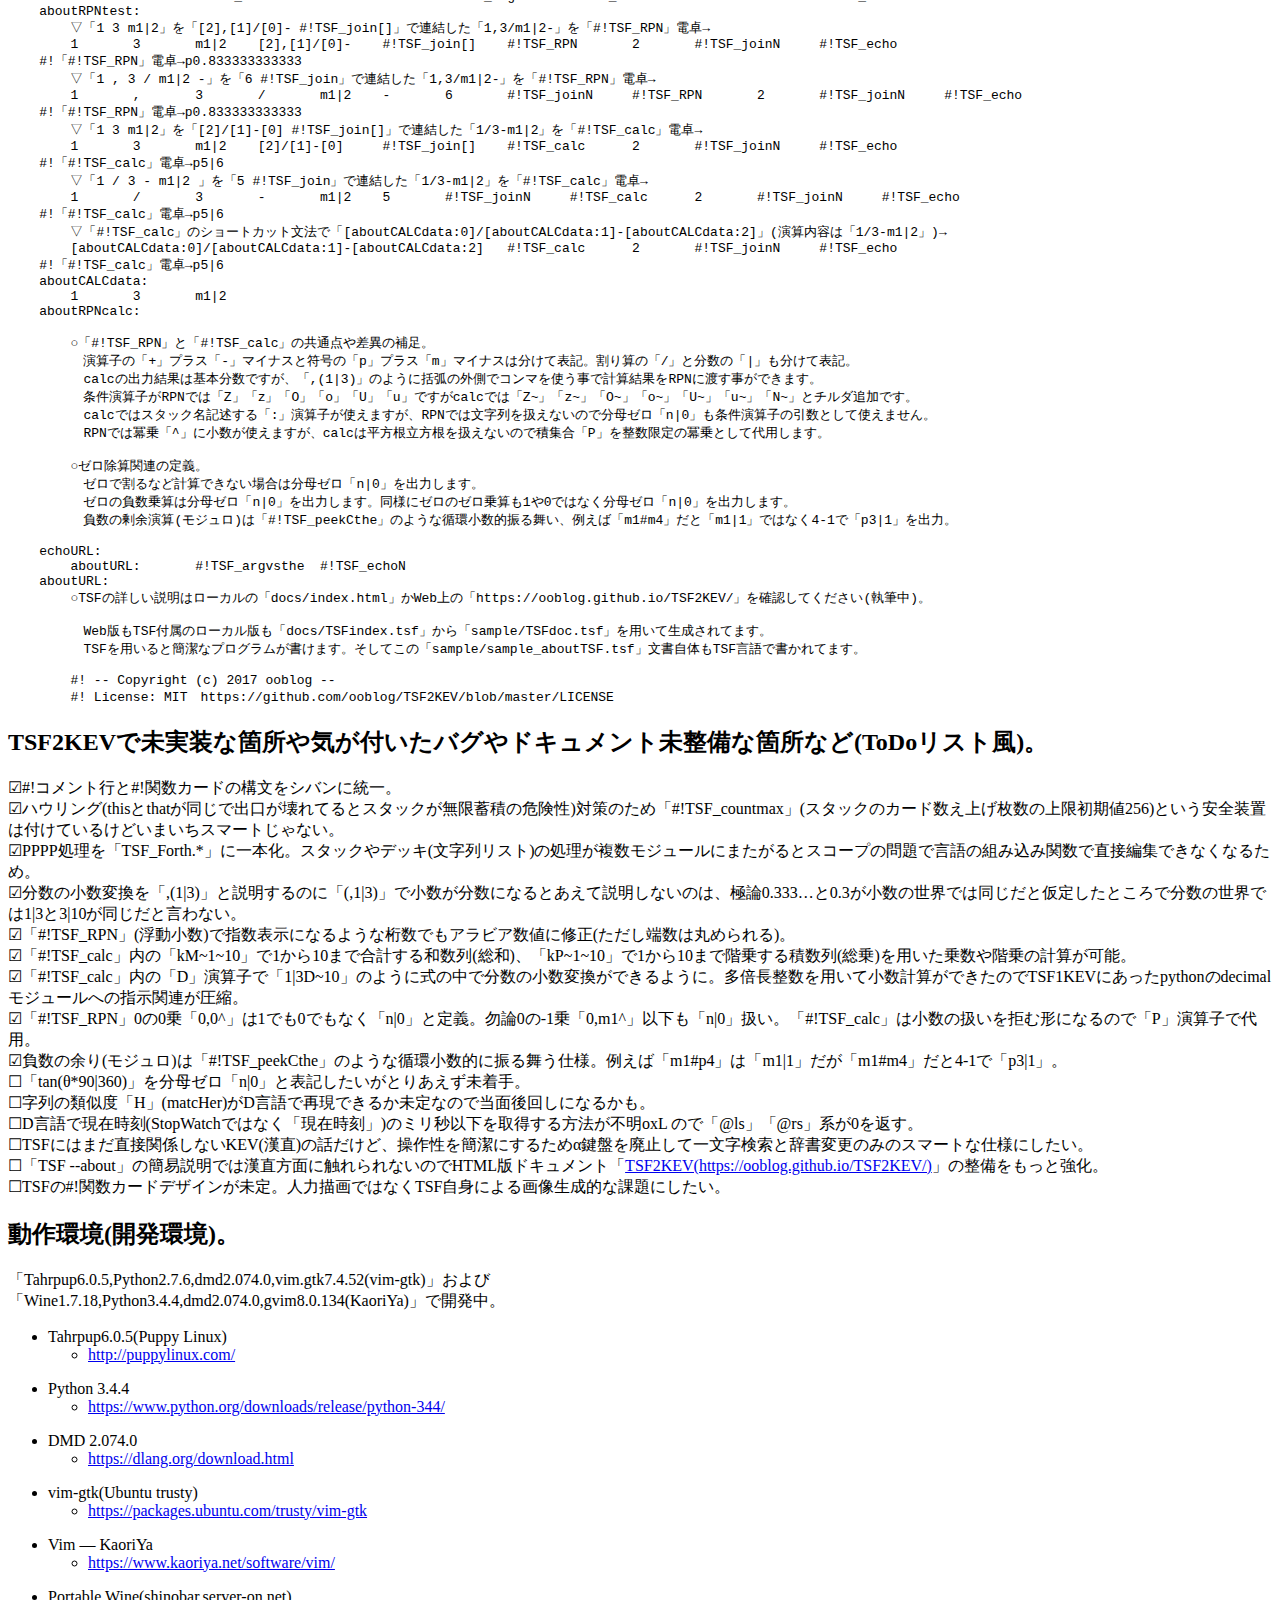
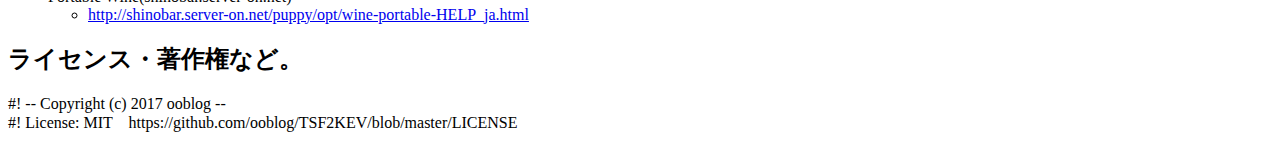
==== commit e9814532: "「README.md」で「https://github.com/ooblog/TSF3KEV」へのリンクが壊れてたので修正したつもり。" ====
--- a/debug/README.html
+++ b/debug/README.html
@@ -4,7 +4,7 @@
 </head><body>
 <h1>プログラミング言語「TSF_Tab-Separated-Forth」開発中。</h1>
 <p>
-ver3開発中(https://github.com/ooblog/TSF3KEV)につきver2の仕様は古くなります。<br>
+ver3開発中「[https://github.com/ooblog/TSF3KEV](https://github.com/ooblog/TSF3KEV)」につきver2の仕様は古くなります。<br>
 </p>
 <h2>TSF超ザックリ説明。</h2>
 <p>
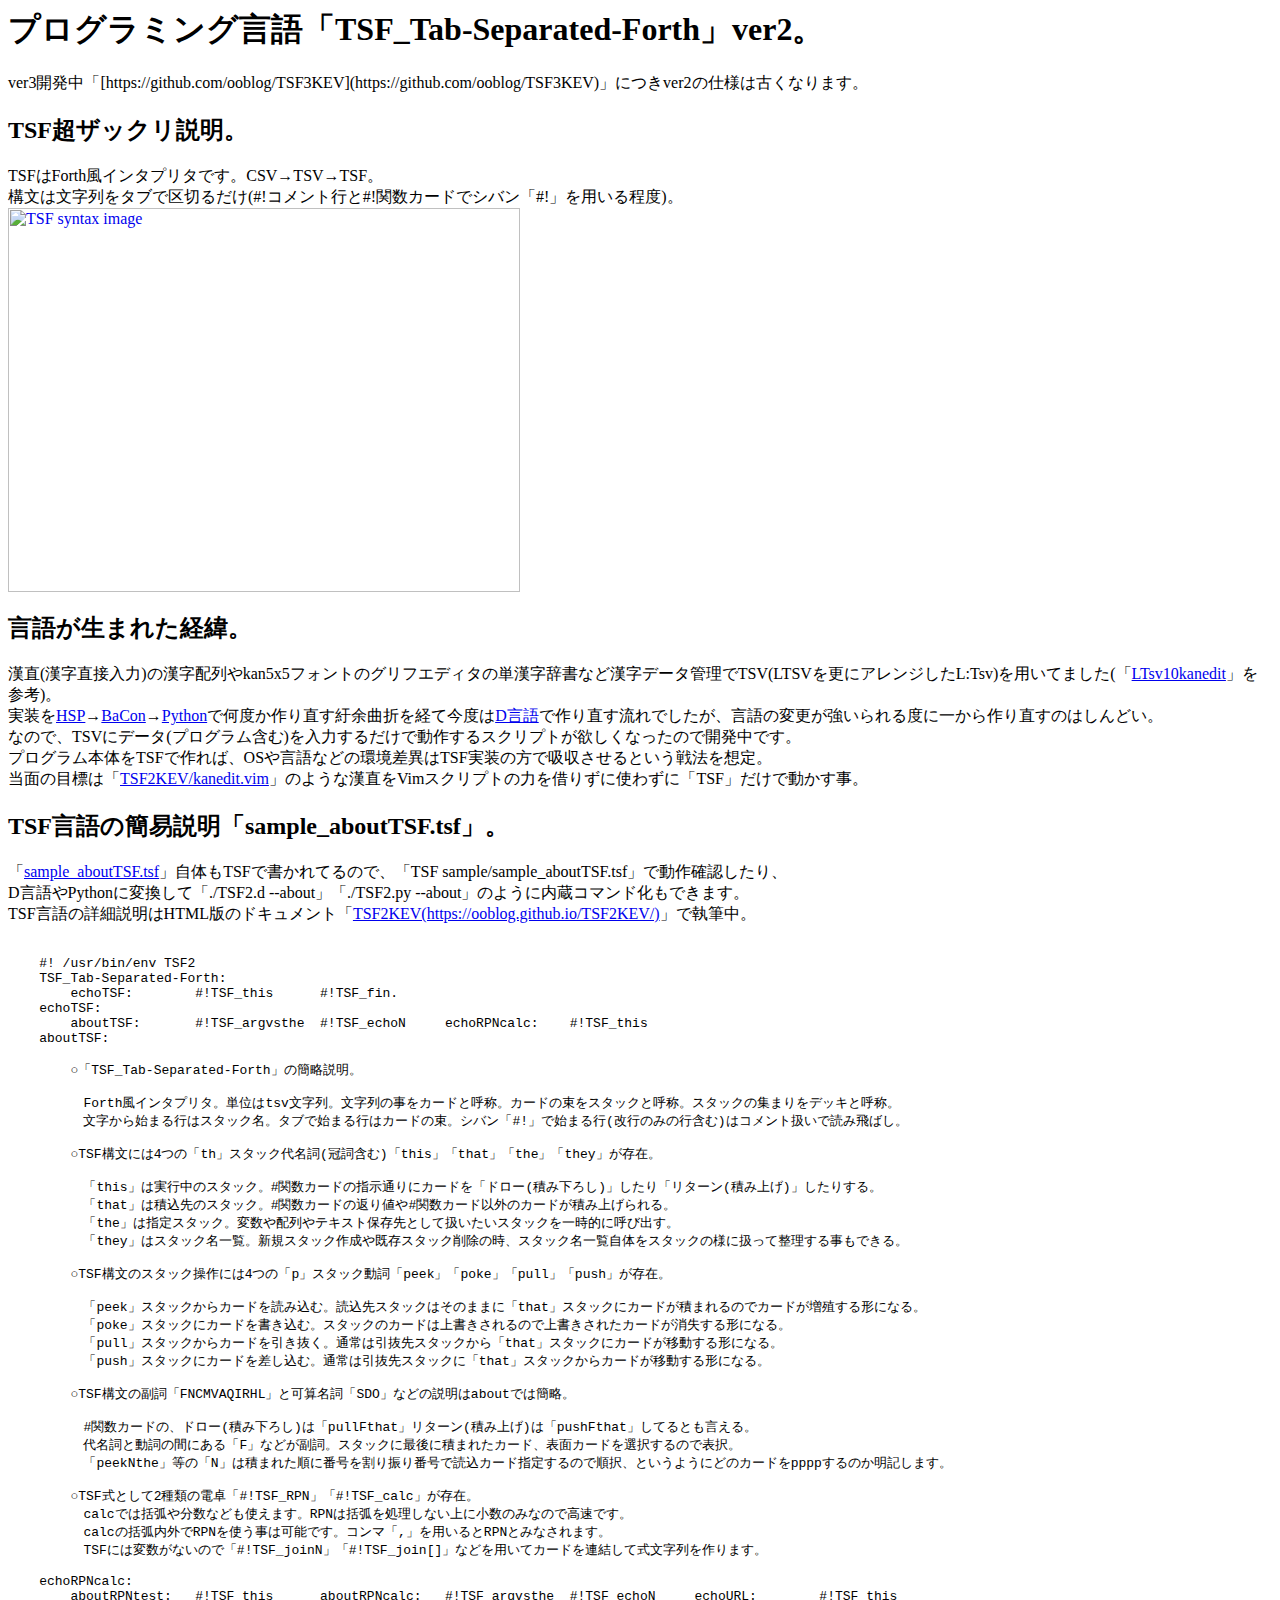
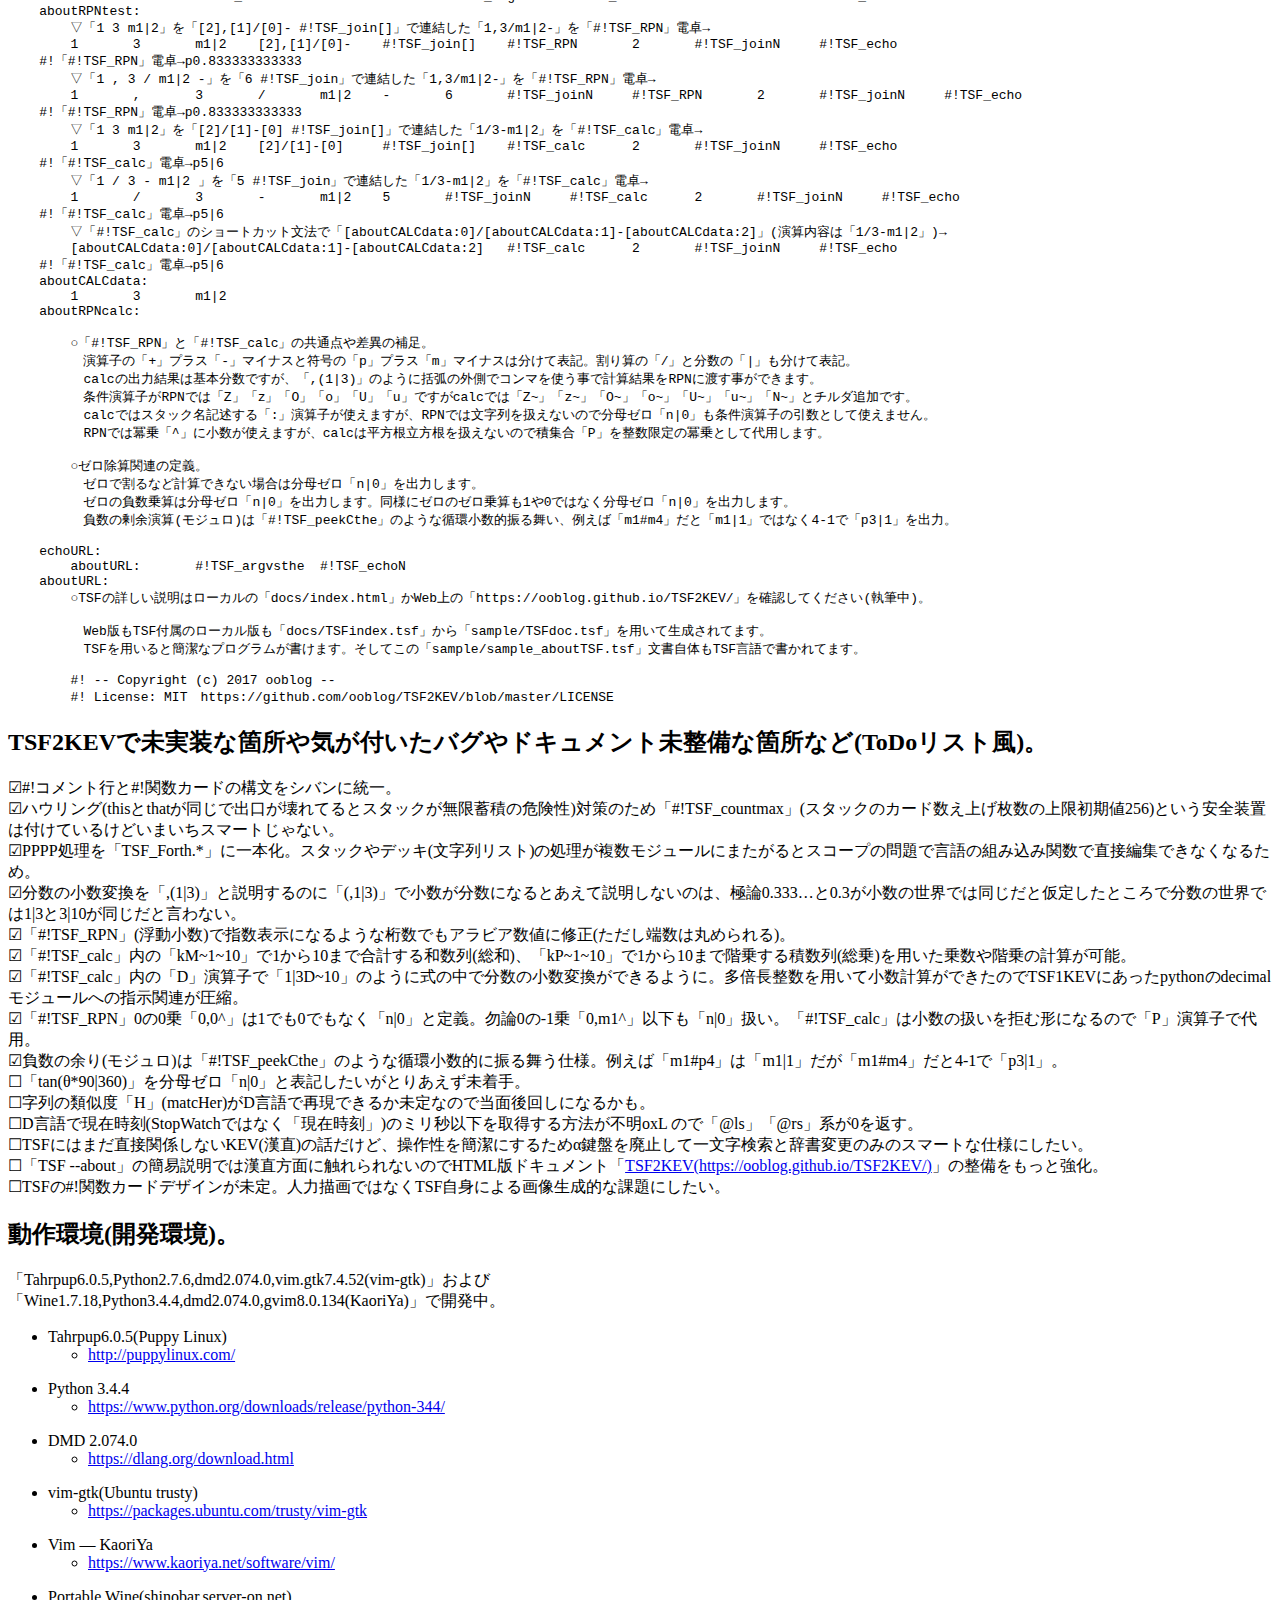
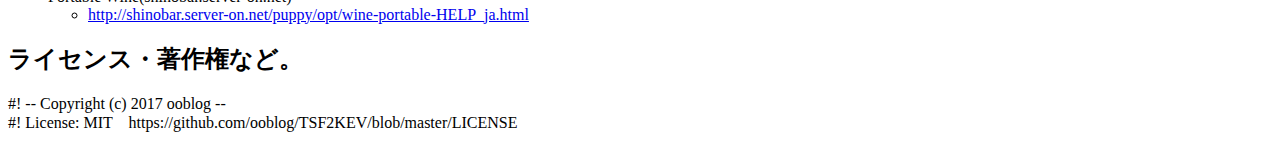
==== commit 0def82a7: "「README.md」でver2と明記。" ====
--- a/debug/README.html
+++ b/debug/README.html
@@ -2,7 +2,7 @@
  <meta charset="UTF-8" />
  <title>README.md</title>
 </head><body>
-<h1>プログラミング言語「TSF_Tab-Separated-Forth」開発中。</h1>
+<h1>プログラミング言語「TSF_Tab-Separated-Forth」ver2。</h1>
 <p>
 ver3開発中「[https://github.com/ooblog/TSF3KEV](https://github.com/ooblog/TSF3KEV)」につきver2の仕様は古くなります。<br>
 </p>
